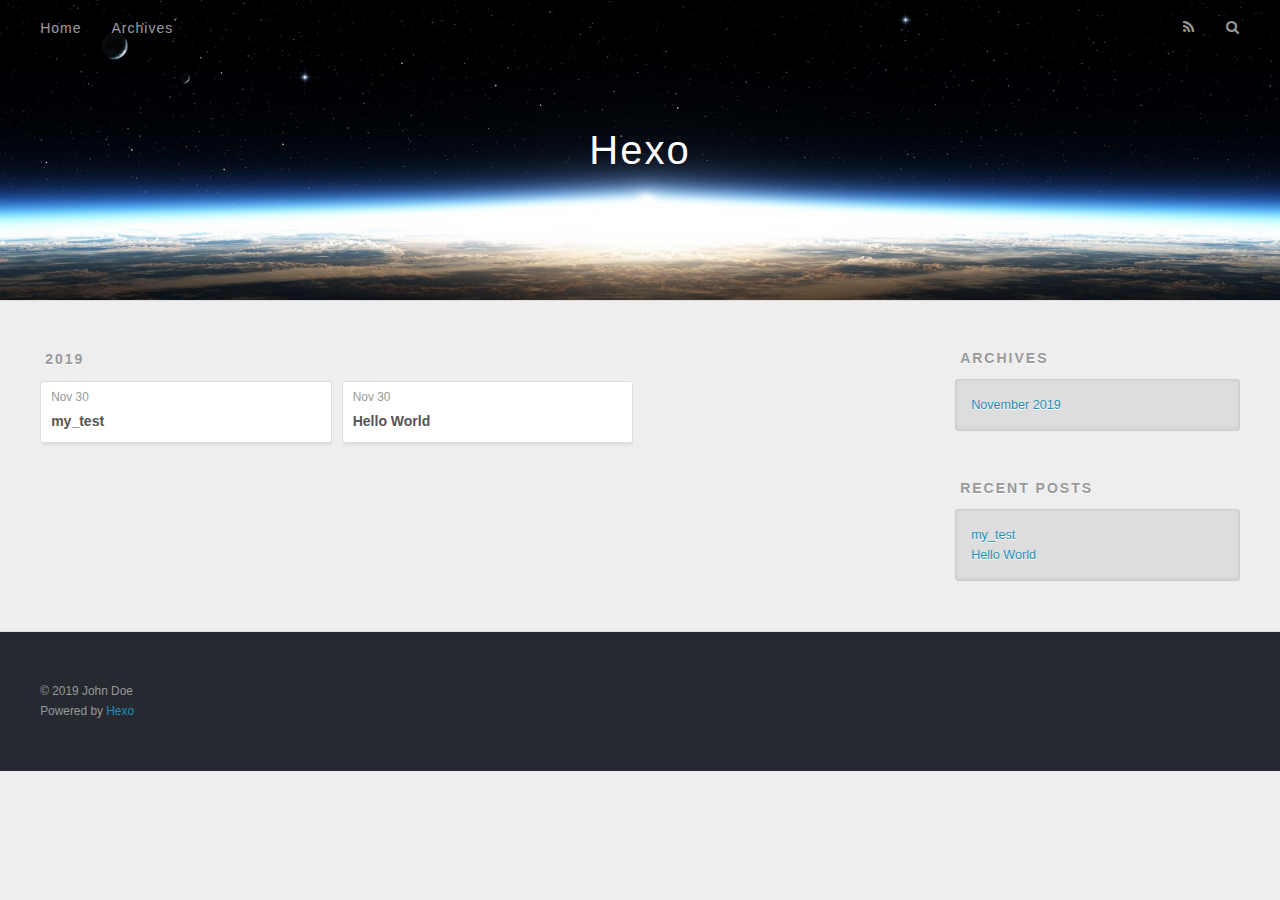
==== archives/index.html @ bbf3747b "Site updated: 2019-11-30 08:55:01" ====
<!DOCTYPE html>
<html>
<head>
  <meta charset="utf-8">
  

  
  <title>Archives | Hexo</title>
  <meta name="viewport" content="width=device-width, initial-scale=1, maximum-scale=1">
  <meta property="og:type" content="website">
<meta property="og:title" content="Hexo">
<meta property="og:url" content="http:&#x2F;&#x2F;yoursite.com&#x2F;archives&#x2F;index.html">
<meta property="og:site_name" content="Hexo">
<meta property="og:locale" content="en">
<meta name="twitter:card" content="summary">
  
    <link rel="alternate" href="/atom.xml" title="Hexo" type="application/atom+xml">
  
  
    <link rel="icon" href="/favicon.png">
  
  
    <link href="//fonts.googleapis.com/css?family=Source+Code+Pro" rel="stylesheet" type="text/css">
  
  <link rel="stylesheet" href="/css/style.css">
</head>

<body>
  <div id="container">
    <div id="wrap">
      <header id="header">
  <div id="banner"></div>
  <div id="header-outer" class="outer">
    <div id="header-title" class="inner">
      <h1 id="logo-wrap">
        <a href="/" id="logo">Hexo</a>
      </h1>
      
    </div>
    <div id="header-inner" class="inner">
      <nav id="main-nav">
        <a id="main-nav-toggle" class="nav-icon"></a>
        
          <a class="main-nav-link" href="/">Home</a>
        
          <a class="main-nav-link" href="/archives">Archives</a>
        
      </nav>
      <nav id="sub-nav">
        
          <a id="nav-rss-link" class="nav-icon" href="/atom.xml" title="RSS Feed"></a>
        
        <a id="nav-search-btn" class="nav-icon" title="Search"></a>
      </nav>
      <div id="search-form-wrap">
        <form action="//google.com/search" method="get" accept-charset="UTF-8" class="search-form"><input type="search" name="q" class="search-form-input" placeholder="Search"><button type="submit" class="search-form-submit">&#xF002;</button><input type="hidden" name="sitesearch" value="http://yoursite.com"></form>
      </div>
    </div>
  </div>
</header>
      <div class="outer">
        <section id="main">
  
  
    
    
      
      
      <section class="archives-wrap">
        <div class="archive-year-wrap">
          <a href="/archives/2019" class="archive-year">2019</a>
        </div>
        <div class="archives">
    
    <article class="archive-article archive-type-post">
  <div class="archive-article-inner">
    <header class="archive-article-header">
      <a href="/2019/11/30/my-test/" class="archive-article-date">
  <time datetime="2019-11-30T00:51:24.000Z" itemprop="datePublished">Nov 30</time>
</a>
      
  
    <h1 itemprop="name">
      <a class="archive-article-title" href="/2019/11/30/my-test/">my_test</a>
    </h1>
  

    </header>
  </div>
</article>
  
    
    
    <article class="archive-article archive-type-post">
  <div class="archive-article-inner">
    <header class="archive-article-header">
      <a href="/2019/11/30/hello-world/" class="archive-article-date">
  <time datetime="2019-11-30T00:49:20.431Z" itemprop="datePublished">Nov 30</time>
</a>
      
  
    <h1 itemprop="name">
      <a class="archive-article-title" href="/2019/11/30/hello-world/">Hello World</a>
    </h1>
  

    </header>
  </div>
</article>
  
  
    </div></section>
  


</section>
        
          <aside id="sidebar">
  
    

  
    

  
    
  
    
  <div class="widget-wrap">
    <h3 class="widget-title">Archives</h3>
    <div class="widget">
      <ul class="archive-list"><li class="archive-list-item"><a class="archive-list-link" href="/archives/2019/11/">November 2019</a></li></ul>
    </div>
  </div>


  
    
  <div class="widget-wrap">
    <h3 class="widget-title">Recent Posts</h3>
    <div class="widget">
      <ul>
        
          <li>
            <a href="/2019/11/30/my-test/">my_test</a>
          </li>
        
          <li>
            <a href="/2019/11/30/hello-world/">Hello World</a>
          </li>
        
      </ul>
    </div>
  </div>

  
</aside>
        
      </div>
      <footer id="footer">
  
  <div class="outer">
    <div id="footer-info" class="inner">
      &copy; 2019 John Doe<br>
      Powered by <a href="http://hexo.io/" target="_blank">Hexo</a>
    </div>
  </div>
</footer>
    </div>
    <nav id="mobile-nav">
  
    <a href="/" class="mobile-nav-link">Home</a>
  
    <a href="/archives" class="mobile-nav-link">Archives</a>
  
</nav>
    

<script src="//ajax.googleapis.com/ajax/libs/jquery/2.0.3/jquery.min.js"></script>


  <link rel="stylesheet" href="/fancybox/jquery.fancybox.css">
  <script src="/fancybox/jquery.fancybox.pack.js"></script>


<script src="/js/script.js"></script>



  </div>
</body>
</html>
---- css/style.css ----
body {
  width: 100%;
}
body:before,
body:after {
  content: "";
  display: table;
}
body:after {
  clear: both;
}
html,
body,
div,
span,
applet,
object,
iframe,
h1,
h2,
h3,
h4,
h5,
h6,
p,
blockquote,
pre,
a,
abbr,
acronym,
address,
big,
cite,
code,
del,
dfn,
em,
img,
ins,
kbd,
q,
s,
samp,
small,
strike,
strong,
sub,
sup,
tt,
var,
dl,
dt,
dd,
ol,
ul,
li,
fieldset,
form,
label,
legend,
table,
caption,
tbody,
tfoot,
thead,
tr,
th,
td {
  margin: 0;
  padding: 0;
  border: 0;
  outline: 0;
  font-weight: inherit;
  font-style: inherit;
  font-family: inherit;
  font-size: 100%;
  vertical-align: baseline;
}
body {
  line-height: 1;
  color: #000;
  background: #fff;
}
ol,
ul {
  list-style: none;
}
table {
  border-collapse: separate;
  border-spacing: 0;
  vertical-align: middle;
}
caption,
th,
td {
  text-align: left;
  font-weight: normal;
  vertical-align: middle;
}
a img {
  border: none;
}
input,
button {
  margin: 0;
  padding: 0;
}
input::-moz-focus-inner,
button::-moz-focus-inner {
  border: 0;
  padding: 0;
}
@font-face {
  font-family: FontAwesome;
  font-style: normal;
  font-weight: normal;
  src: url("fonts/fontawesome-webfont.eot?v=#4.0.3");
  src: url("fonts/fontawesome-webfont.eot?#iefix&v=#4.0.3") format("embedded-opentype"), url("fonts/fontawesome-webfont.woff?v=#4.0.3") format("woff"), url("fonts/fontawesome-webfont.ttf?v=#4.0.3") format("truetype"), url("fonts/fontawesome-webfont.svg#fontawesomeregular?v=#4.0.3") format("svg");
}
html,
body,
#container {
  height: 100%;
}
body {
  background: #eee;
  font: 14px -apple-system, BlinkMacSystemFont, "Segoe UI", "Roboto", "Oxygen", "Ubuntu", "Cantarell", "Fira Sans", "Droid Sans", "Helvetica Neue", sans-serif;
  -webkit-text-size-adjust: 100%;
}
.outer {
  max-width: 1220px;
  margin: 0 auto;
  padding: 0 20px;
}
.outer:before,
.outer:after {
  content: "";
  display: table;
}
.outer:after {
  clear: both;
}
.inner {
  display: inline;
  float: left;
  width: 98.33333333333333%;
  margin: 0 0.833333333333333%;
}
.left,
.alignleft {
  float: left;
}
.right,
.alignright {
  float: right;
}
.clear {
  clear: both;
}
#container {
  position: relative;
}
.mobile-nav-on {
  overflow: hidden;
}
#wrap {
  height: 100%;
  width: 100%;
  position: absolute;
  top: 0;
  left: 0;
  -webkit-transition: 0.2s ease-out;
  -moz-transition: 0.2s ease-out;
  -ms-transition: 0.2s ease-out;
  transition: 0.2s ease-out;
  z-index: 1;
  background: #eee;
}
.mobile-nav-on #wrap {
  left: 280px;
}
@media screen and (min-width: 768px) {
  #main {
    display: inline;
    float: left;
    width: 73.33333333333333%;
    margin: 0 0.833333333333333%;
  }
}
.article-date,
.article-category-link,
.archive-year,
.widget-title {
  text-decoration: none;
  text-transform: uppercase;
  letter-spacing: 2px;
  color: #999;
  margin-bottom: 1em;
  margin-left: 5px;
  line-height: 1em;
  text-shadow: 0 1px #fff;
  font-weight: bold;
}
.article-inner,
.archive-article-inner {
  background: #fff;
  -webkit-box-shadow: 1px 2px 3px #ddd;
  box-shadow: 1px 2px 3px #ddd;
  border: 1px solid #ddd;
  border-radius: 3px;
}
.article-entry h1,
.widget h1 {
  font-size: 2em;
}
.article-entry h2,
.widget h2 {
  font-size: 1.5em;
}
.article-entry h3,
.widget h3 {
  font-size: 1.3em;
}
.article-entry h4,
.widget h4 {
  font-size: 1.2em;
}
.article-entry h5,
.widget h5 {
  font-size: 1em;
}
.article-entry h6,
.widget h6 {
  font-size: 1em;
  color: #999;
}
.article-entry hr,
.widget hr {
  border: 1px dashed #ddd;
}
.article-entry strong,
.widget strong {
  font-weight: bold;
}
.article-entry em,
.widget em,
.article-entry cite,
.widget cite {
  font-style: italic;
}
.article-entry sup,
.widget sup,
.article-entry sub,
.widget sub {
  font-size: 0.75em;
  line-height: 0;
  position: relative;
  vertical-align: baseline;
}
.article-entry sup,
.widget sup {
  top: -0.5em;
}
.article-entry sub,
.widget sub {
  bottom: -0.2em;
}
.article-entry small,
.widget small {
  font-size: 0.85em;
}
.article-entry acronym,
.widget acronym,
.article-entry abbr,
.widget abbr {
  border-bottom: 1px dotted;
}
.article-entry ul,
.widget ul,
.article-entry ol,
.widget ol,
.article-entry dl,
.widget dl {
  margin: 0 20px;
  line-height: 1.6em;
}
.article-entry ul ul,
.widget ul ul,
.article-entry ol ul,
.widget ol ul,
.article-entry ul ol,
.widget ul ol,
.article-entry ol ol,
.widget ol ol {
  margin-top: 0;
  margin-bottom: 0;
}
.article-entry ul,
.widget ul {
  list-style: disc;
}
.article-entry ol,
.widget ol {
  list-style: decimal;
}
.article-entry dt,
.widget dt {
  font-weight: bold;
}
#header {
  height: 300px;
  position: relative;
  border-bottom: 1px solid #ddd;
}
#header:before,
#header:after {
  content: "";
  position: absolute;
  left: 0;
  right: 0;
  height: 40px;
}
#header:before {
  top: 0;
  background: -webkit-linear-gradient(rgba(0,0,0,0.2), transparent);
  background: -moz-linear-gradient(rgba(0,0,0,0.2), transparent);
  background: -ms-linear-gradient(rgba(0,0,0,0.2), transparent);
  background: linear-gradient(rgba(0,0,0,0.2), transparent);
}
#header:after {
  bottom: 0;
  background: -webkit-linear-gradient(transparent, rgba(0,0,0,0.2));
  background: -moz-linear-gradient(transparent, rgba(0,0,0,0.2));
  background: -ms-linear-gradient(transparent, rgba(0,0,0,0.2));
  background: linear-gradient(transparent, rgba(0,0,0,0.2));
}
#header-outer {
  height: 100%;
  position: relative;
}
#header-inner {
  position: relative;
  overflow: hidden;
}
#banner {
  position: absolute;
  top: 0;
  left: 0;
  width: 100%;
  height: 100%;
  background: url("images/banner.jpg") center #000;
  -webkit-background-size: cover;
  -moz-background-size: cover;
  background-size: cover;
  z-index: -1;
}
#header-title {
  text-align: center;
  height: 40px;
  position: absolute;
  top: 50%;
  left: 0;
  margin-top: -20px;
}
#logo,
#subtitle {
  text-decoration: none;
  color: #fff;
  font-weight: 300;
  text-shadow: 0 1px 4px rgba(0,0,0,0.3);
}
#logo {
  font-size: 40px;
  line-height: 40px;
  letter-spacing: 2px;
}
#subtitle {
  font-size: 16px;
  line-height: 16px;
  letter-spacing: 1px;
}
#subtitle-wrap {
  margin-top: 16px;
}
#main-nav {
  float: left;
  margin-left: -15px;
}
.nav-icon,
.main-nav-link {
  float: left;
  color: #fff;
  opacity: 0.6;
  text-decoration: none;
  text-shadow: 0 1px rgba(0,0,0,0.2);
  -webkit-transition: opacity 0.2s;
  -moz-transition: opacity 0.2s;
  -ms-transition: opacity 0.2s;
  transition: opacity 0.2s;
  display: block;
  padding: 20px 15px;
}
.nav-icon:hover,
.main-nav-link:hover {
  opacity: 1;
}
.nav-icon {
  font-family: FontAwesome;
  text-align: center;
  font-size: 14px;
  width: 14px;
  height: 14px;
  padding: 20px 15px;
  position: relative;
  cursor: pointer;
}
.main-nav-link {
  font-weight: 300;
  letter-spacing: 1px;
}
@media screen and (max-width: 479px) {
  .main-nav-link {
    display: none;
  }
}
#main-nav-toggle {
  display: none;
}
#main-nav-toggle:before {
  content: "\f0c9";
}
@media screen and (max-width: 479px) {
  #main-nav-toggle {
    display: block;
  }
}
#sub-nav {
  float: right;
  margin-right: -15px;
}
#nav-rss-link:before {
  content: "\f09e";
}
#nav-search-btn:before {
  content: "\f002";
}
#search-form-wrap {
  position: absolute;
  top: 15px;
  width: 150px;
  height: 30px;
  right: -150px;
  opacity: 0;
  -webkit-transition: 0.2s ease-out;
  -moz-transition: 0.2s ease-out;
  -ms-transition: 0.2s ease-out;
  transition: 0.2s ease-out;
}
#search-form-wrap.on {
  opacity: 1;
  right: 0;
}
@media screen and (max-width: 479px) {
  #search-form-wrap {
    width: 100%;
    right: -100%;
  }
}
.search-form {
  position: absolute;
  top: 0;
  left: 0;
  right: 0;
  background: #fff;
  padding: 5px 15px;
  border-radius: 15px;
  -webkit-box-shadow: 0 0 10px rgba(0,0,0,0.3);
  box-shadow: 0 0 10px rgba(0,0,0,0.3);
}
.search-form-input {
  border: none;
  background: none;
  color: #555;
  width: 100%;
  font: 13px -apple-system, BlinkMacSystemFont, "Segoe UI", "Roboto", "Oxygen", "Ubuntu", "Cantarell", "Fira Sans", "Droid Sans", "Helvetica Neue", sans-serif;
  outline: none;
}
.search-form-input::-webkit-search-results-decoration,
.search-form-input::-webkit-search-cancel-button {
  -webkit-appearance: none;
}
.search-form-submit {
  position: absolute;
  top: 50%;
  right: 10px;
  margin-top: -7px;
  font: 13px FontAwesome;
  border: none;
  background: none;
  color: #bbb;
  cursor: pointer;
}
.search-form-submit:hover,
.search-form-submit:focus {
  color: #777;
}
.article {
  margin: 50px 0;
}
.article-inner {
  overflow: hidden;
}
.article-meta:before,
.article-meta:after {
  content: "";
  display: table;
}
.article-meta:after {
  clear: both;
}
.article-date {
  float: left;
}
.article-category {
  float: left;
  line-height: 1em;
  color: #ccc;
  text-shadow: 0 1px #fff;
  margin-left: 8px;
}
.article-category:before {
  content: "\2022";
}
.article-category-link {
  margin: 0 12px 1em;
}
.article-header {
  padding: 20px 20px 0;
}
.article-title {
  text-decoration: none;
  font-size: 2em;
  font-weight: bold;
  color: #555;
  line-height: 1.1em;
  -webkit-transition: color 0.2s;
  -moz-transition: color 0.2s;
  -ms-transition: color 0.2s;
  transition: color 0.2s;
}
a.article-title:hover {
  color: #258fb8;
}
.article-entry {
  color: #555;
  padding: 0 20px;
}
.article-entry:before,
.article-entry:after {
  content: "";
  display: table;
}
.article-entry:after {
  clear: both;
}
.article-entry p,
.article-entry table {
  line-height: 1.6em;
  margin: 1.6em 0;
}
.article-entry h1,
.article-entry h2,
.article-entry h3,
.article-entry h4,
.article-entry h5,
.article-entry h6 {
  font-weight: bold;
}
.article-entry h1,
.article-entry h2,
.article-entry h3,
.article-entry h4,
.article-entry h5,
.article-entry h6 {
  line-height: 1.1em;
  margin: 1.1em 0;
}
.article-entry a {
  color: #258fb8;
  text-decoration: none;
}
.article-entry a:hover {
  text-decoration: underline;
}
.article-entry ul,
.article-entry ol,
.article-entry dl {
  margin-top: 1.6em;
  margin-bottom: 1.6em;
}
.article-entry img,
.article-entry video {
  max-width: 100%;
  height: auto;
  display: block;
  margin: auto;
}
.article-entry iframe {
  border: none;
}
.article-entry table {
  width: 100%;
  border-collapse: collapse;
  border-spacing: 0;
}
.article-entry th {
  font-weight: bold;
  border-bottom: 3px solid #ddd;
  padding-bottom: 0.5em;
}
.article-entry td {
  border-bottom: 1px solid #ddd;
  padding: 10px 0;
}
.article-entry blockquote {
  font-family: Georgia, "Times New Roman", serif;
  font-size: 1.4em;
  margin: 1.6em 20px;
  text-align: center;
}
.article-entry blockquote footer {
  font-size: 14px;
  margin: 1.6em 0;
  font-family: -apple-system, BlinkMacSystemFont, "Segoe UI", "Roboto", "Oxygen", "Ubuntu", "Cantarell", "Fira Sans", "Droid Sans", "Helvetica Neue", sans-serif;
}
.article-entry blockquote footer cite:before {
  content: "—";
  padding: 0 0.5em;
}
.article-entry .pullquote {
  text-align: left;
  width: 45%;
  margin: 0;
}
.article-entry .pullquote.left {
  margin-left: 0.5em;
  margin-right: 1em;
}
.article-entry .pullquote.right {
  margin-right: 0.5em;
  margin-left: 1em;
}
.article-entry .caption {
  color: #999;
  display: block;
  font-size: 0.9em;
  margin-top: 0.5em;
  position: relative;
  text-align: center;
}
.article-entry .video-container {
  position: relative;
  padding-top: 56.25%;
  height: 0;
  overflow: hidden;
}
.article-entry .video-container iframe,
.article-entry .video-container object,
.article-entry .video-container embed {
  position: absolute;
  top: 0;
  left: 0;
  width: 100%;
  height: 100%;
  margin-top: 0;
}
.article-more-link a {
  display: inline-block;
  line-height: 1em;
  padding: 6px 15px;
  border-radius: 15px;
  background: #eee;
  color: #999;
  text-shadow: 0 1px #fff;
  text-decoration: none;
}
.article-more-link a:hover {
  background: #258fb8;
  color: #fff;
  text-decoration: none;
  text-shadow: 0 1px #1e7293;
}
.article-footer {
  font-size: 0.85em;
  line-height: 1.6em;
  border-top: 1px solid #ddd;
  padding-top: 1.6em;
  margin: 0 20px 20px;
}
.article-footer:before,
.article-footer:after {
  content: "";
  display: table;
}
.article-footer:after {
  clear: both;
}
.article-footer a {
  color: #999;
  text-decoration: none;
}
.article-footer a:hover {
  color: #555;
}
.article-tag-list-item {
  float: left;
  margin-right: 10px;
}
.article-tag-list-link:before {
  content: "#";
}
.article-comment-link {
  float: right;
}
.article-comment-link:before {
  content: "\f075";
  font-family: FontAwesome;
  padding-right: 8px;
}
.article-share-link {
  cursor: pointer;
  float: right;
  margin-left: 20px;
}
.article-share-link:before {
  content: "\f064";
  font-family: FontAwesome;
  padding-right: 6px;
}
#article-nav {
  position: relative;
}
#article-nav:before,
#article-nav:after {
  content: "";
  display: table;
}
#article-nav:after {
  clear: both;
}
@media screen and (min-width: 768px) {
  #article-nav {
    margin: 50px 0;
  }
  #article-nav:before {
    width: 8px;
    height: 8px;
    position: absolute;
    top: 50%;
    left: 50%;
    margin-top: -4px;
    margin-left: -4px;
    content: "";
    border-radius: 50%;
    background: #ddd;
    -webkit-box-shadow: 0 1px 2px #fff;
    box-shadow: 0 1px 2px #fff;
  }
}
.article-nav-link-wrap {
  text-decoration: none;
  text-shadow: 0 1px #fff;
  color: #999;
  -webkit-box-sizing: border-box;
  -moz-box-sizing: border-box;
  box-sizing: border-box;
  margin-top: 50px;
  text-align: center;
  display: block;
}
.article-nav-link-wrap:hover {
  color: #555;
}
@media screen and (min-width: 768px) {
  .article-nav-link-wrap {
    width: 50%;
    margin-top: 0;
  }
}
@media screen and (min-width: 768px) {
  #article-nav-newer {
    float: left;
    text-align: right;
    padding-right: 20px;
  }
}
@media screen and (min-width: 768px) {
  #article-nav-older {
    float: right;
    text-align: left;
    padding-left: 20px;
  }
}
.article-nav-caption {
  text-transform: uppercase;
  letter-spacing: 2px;
  color: #ddd;
  line-height: 1em;
  font-weight: bold;
}
#article-nav-newer .article-nav-caption {
  margin-right: -2px;
}
.article-nav-title {
  font-size: 0.85em;
  line-height: 1.6em;
  margin-top: 0.5em;
}
.article-share-box {
  position: absolute;
  display: none;
  background: #fff;
  -webkit-box-shadow: 1px 2px 10px rgba(0,0,0,0.2);
  box-shadow: 1px 2px 10px rgba(0,0,0,0.2);
  border-radius: 3px;
  margin-left: -145px;
  overflow: hidden;
  z-index: 1;
}
.article-share-box.on {
  display: block;
}
.article-share-input {
  width: 100%;
  background: none;
  -webkit-box-sizing: border-box;
  -moz-box-sizing: border-box;
  box-sizing: border-box;
  font: 14px -apple-system, BlinkMacSystemFont, "Segoe UI", "Roboto", "Oxygen", "Ubuntu", "Cantarell", "Fira Sans", "Droid Sans", "Helvetica Neue", sans-serif;
  padding: 0 15px;
  color: #555;
  outline: none;
  border: 1px solid #ddd;
  border-radius: 3px 3px 0 0;
  height: 36px;
  line-height: 36px;
}
.article-share-links {
  background: #eee;
}
.article-share-links:before,
.article-share-links:after {
  content: "";
  display: table;
}
.article-share-links:after {
  clear: both;
}
.article-share-twitter,
.article-share-facebook,
.article-share-pinterest,
.article-share-google {
  width: 50px;
  height: 36px;
  display: block;
  float: left;
  position: relative;
  color: #999;
  text-shadow: 0 1px #fff;
}
.article-share-twitter:before,
.article-share-facebook:before,
.article-share-pinterest:before,
.article-share-google:before {
  font-size: 20px;
  font-family: FontAwesome;
  width: 20px;
  height: 20px;
  position: absolute;
  top: 50%;
  left: 50%;
  margin-top: -10px;
  margin-left: -10px;
  text-align: center;
}
.article-share-twitter:hover,
.article-share-facebook:hover,
.article-share-pinterest:hover,
.article-share-google:hover {
  color: #fff;
}
.article-share-twitter:before {
  content: "\f099";
}
.article-share-twitter:hover {
  background: #00aced;
  text-shadow: 0 1px #008abe;
}
.article-share-facebook:before {
  content: "\f09a";
}
.article-share-facebook:hover {
  background: #3b5998;
  text-shadow: 0 1px #2f477a;
}
.article-share-pinterest:before {
  content: "\f0d2";
}
.article-share-pinterest:hover {
  background: #cb2027;
  text-shadow: 0 1px #a21a1f;
}
.article-share-google:before {
  content: "\f0d5";
}
.article-share-google:hover {
  background: #dd4b39;
  text-shadow: 0 1px #be3221;
}
.article-gallery {
  background: #000;
  position: relative;
}
.article-gallery-photos {
  position: relative;
  overflow: hidden;
}
.article-gallery-img {
  display: none;
  max-width: 100%;
}
.article-gallery-img:first-child {
  display: block;
}
.article-gallery-img.loaded {
  position: absolute;
  display: block;
}
.article-gallery-img img {
  display: block;
  max-width: 100%;
  margin: 0 auto;
}
#comments {
  background: #fff;
  -webkit-box-shadow: 1px 2px 3px #ddd;
  box-shadow: 1px 2px 3px #ddd;
  padding: 20px;
  border: 1px solid #ddd;
  border-radius: 3px;
  margin: 50px 0;
}
#comments a {
  color: #258fb8;
}
.archives-wrap {
  margin: 50px 0;
}
.archives:before,
.archives:after {
  content: "";
  display: table;
}
.archives:after {
  clear: both;
}
.archive-year-wrap {
  margin-bottom: 1em;
}
.archives {
  -webkit-column-gap: 10px;
  -moz-column-gap: 10px;
  column-gap: 10px;
}
@media screen and (min-width: 480px) and (max-width: 767px) {
  .archives {
    -webkit-column-count: 2;
    -moz-column-count: 2;
    column-count: 2;
  }
}
@media screen and (min-width: 768px) {
  .archives {
    -webkit-column-count: 3;
    -moz-column-count: 3;
    column-count: 3;
  }
}
.archive-article {
  -webkit-column-break-inside: avoid;
  page-break-inside: avoid;
  overflow: hidden;
  break-inside: avoid-column;
}
.archive-article-inner {
  padding: 10px;
  margin-bottom: 15px;
}
.archive-article-title {
  text-decoration: none;
  font-weight: bold;
  color: #555;
  -webkit-transition: color 0.2s;
  -moz-transition: color 0.2s;
  -ms-transition: color 0.2s;
  transition: color 0.2s;
  line-height: 1.6em;
}
.archive-article-title:hover {
  color: #258fb8;
}
.archive-article-footer {
  margin-top: 1em;
}
.archive-article-date {
  color: #999;
  text-decoration: none;
  font-size: 0.85em;
  line-height: 1em;
  margin-bottom: 0.5em;
  display: block;
}
#page-nav {
  margin: 50px auto;
  background: #fff;
  -webkit-box-shadow: 1px 2px 3px #ddd;
  box-shadow: 1px 2px 3px #ddd;
  border: 1px solid #ddd;
  border-radius: 3px;
  text-align: center;
  color: #999;
  overflow: hidden;
}
#page-nav:before,
#page-nav:after {
  content: "";
  display: table;
}
#page-nav:after {
  clear: both;
}
#page-nav a,
#page-nav span {
  padding: 10px 20px;
  line-height: 1;
  height: 2ex;
}
#page-nav a {
  color: #999;
  text-decoration: none;
}
#page-nav a:hover {
  background: #999;
  color: #fff;
}
#page-nav .prev {
  float: left;
}
#page-nav .next {
  float: right;
}
#page-nav .page-number {
  display: inline-block;
}
@media screen and (max-width: 479px) {
  #page-nav .page-number {
    display: none;
  }
}
#page-nav .current {
  color: #555;
  font-weight: bold;
}
#page-nav .space {
  color: #ddd;
}
#footer {
  background: #262a30;
  padding: 50px 0;
  border-top: 1px solid #ddd;
  color: #999;
}
#footer a {
  color: #258fb8;
  text-decoration: none;
}
#footer a:hover {
  text-decoration: underline;
}
#footer-info {
  line-height: 1.6em;
  font-size: 0.85em;
}
.article-entry pre,
.article-entry .highlight {
  background: #2d2d2d;
  margin: 0 -20px;
  padding: 15px 20px;
  border-style: solid;
  border-color: #ddd;
  border-width: 1px 0;
  overflow: auto;
  color: #ccc;
  line-height: 22.400000000000002px;
}
.article-entry .highlight .gutter pre,
.article-entry .gist .gist-file .gist-data .line-numbers {
  color: #666;
  font-size: 0.85em;
}
.article-entry pre,
.article-entry code {
  font-family: "Source Code Pro", Consolas, Monaco, Menlo, Consolas, monospace;
}
.article-entry code {
  background: #eee;
  text-shadow: 0 1px #fff;
  padding: 0 0.3em;
}
.article-entry pre code {
  background: none;
  text-shadow: none;
  padding: 0;
}
.article-entry .highlight pre {
  border: none;
  margin: 0;
  padding: 0;
}
.article-entry .highlight table {
  margin: 0;
  width: auto;
}
.article-entry .highlight td {
  border: none;
  padding: 0;
}
.article-entry .highlight figcaption {
  font-size: 0.85em;
  color: #999;
  line-height: 1em;
  margin-bottom: 1em;
}
.article-entry .highlight figcaption:before,
.article-entry .highlight figcaption:after {
  content: "";
  display: table;
}
.article-entry .highlight figcaption:after {
  clear: both;
}
.article-entry .highlight figcaption a {
  float: right;
}
.article-entry .highlight .gutter pre {
  text-align: right;
  padding-right: 20px;
}
.article-entry .highlight .line {
  height: 22.400000000000002px;
}
.article-entry .highlight .line.marked {
  background: #515151;
}
.article-entry .gist {
  margin: 0 -20px;
  border-style: solid;
  border-color: #ddd;
  border-width: 1px 0;
  background: #2d2d2d;
  padding: 15px 20px 15px 0;
}
.article-entry .gist .gist-file {
  border: none;
  font-family: "Source Code Pro", Consolas, Monaco, Menlo, Consolas, monospace;
  margin: 0;
}
.article-entry .gist .gist-file .gist-data {
  background: none;
  border: none;
}
.article-entry .gist .gist-file .gist-data .line-numbers {
  background: none;
  border: none;
  padding: 0 20px 0 0;
}
.article-entry .gist .gist-file .gist-data .line-data {
  padding: 0 !important;
}
.article-entry .gist .gist-file .highlight {
  margin: 0;
  padding: 0;
  border: none;
}
.article-entry .gist .gist-file .gist-meta {
  background: #2d2d2d;
  color: #999;
  font: 0.85em -apple-system, BlinkMacSystemFont, "Segoe UI", "Roboto", "Oxygen", "Ubuntu", "Cantarell", "Fira Sans", "Droid Sans", "Helvetica Neue", sans-serif;
  text-shadow: 0 0;
  padding: 0;
  margin-top: 1em;
  margin-left: 20px;
}
.article-entry .gist .gist-file .gist-meta a {
  color: #258fb8;
  font-weight: normal;
}
.article-entry .gist .gist-file .gist-meta a:hover {
  text-decoration: underline;
}
pre .comment,
pre .title {
  color: #999;
}
pre .variable,
pre .attribute,
pre .tag,
pre .regexp,
pre .ruby .constant,
pre .xml .tag .title,
pre .xml .pi,
pre .xml .doctype,
pre .html .doctype,
pre .css .id,
pre .css .class,
pre .css .pseudo {
  color: #f2777a;
}
pre .number,
pre .preprocessor,
pre .built_in,
pre .literal,
pre .params,
pre .constant {
  color: #f99157;
}
pre .class,
pre .ruby .class .title,
pre .css .rules .attribute {
  color: #9c9;
}
pre .string,
pre .value,
pre .inheritance,
pre .header,
pre .ruby .symbol,
pre .xml .cdata {
  color: #9c9;
}
pre .css .hexcolor {
  color: #6cc;
}
pre .function,
pre .python .decorator,
pre .python .title,
pre .ruby .function .title,
pre .ruby .title .keyword,
pre .perl .sub,
pre .javascript .title,
pre .coffeescript .title {
  color: #69c;
}
pre .keyword,
pre .javascript .function {
  color: #c9c;
}
@media screen and (max-width: 479px) {
  #mobile-nav {
    position: absolute;
    top: 0;
    left: 0;
    width: 280px;
    height: 100%;
    background: #191919;
    border-right: 1px solid #fff;
  }
}
@media screen and (max-width: 479px) {
  .mobile-nav-link {
    display: block;
    color: #999;
    text-decoration: none;
    padding: 15px 20px;
    font-weight: bold;
  }
  .mobile-nav-link:hover {
    color: #fff;
  }
}
@media screen and (min-width: 768px) {
  #sidebar {
    display: inline;
    float: left;
    width: 23.333333333333332%;
    margin: 0 0.833333333333333%;
  }
}
.widget-wrap {
  margin: 50px 0;
}
.widget {
  color: #777;
  text-shadow: 0 1px #fff;
  background: #ddd;
  -webkit-box-shadow: 0 -1px 4px #ccc inset;
  box-shadow: 0 -1px 4px #ccc inset;
  border: 1px solid #ccc;
  padding: 15px;
  border-radius: 3px;
}
.widget a {
  color: #258fb8;
  text-decoration: none;
}
.widget a:hover {
  text-decoration: underline;
}
.widget ul ul,
.widget ol ul,
.widget dl ul,
.widget ul ol,
.widget ol ol,
.widget dl ol,
.widget ul dl,
.widget ol dl,
.widget dl dl {
  margin-left: 15px;
  list-style: disc;
}
.widget {
  line-height: 1.6em;
  word-wrap: break-word;
  font-size: 0.9em;
}
.widget ul,
.widget ol {
  list-style: none;
  margin: 0;
}
.widget ul ul,
.widget ol ul,
.widget ul ol,
.widget ol ol {
  margin: 0 20px;
}
.widget ul ul,
.widget ol ul {
  list-style: disc;
}
.widget ul ol,
.widget ol ol {
  list-style: decimal;
}
.category-list-count,
.tag-list-count,
.archive-list-count {
  padding-left: 5px;
  color: #999;
  font-size: 0.85em;
}
.category-list-count:before,
.tag-list-count:before,
.archive-list-count:before {
  content: "(";
}
.category-list-count:after,
.tag-list-count:after,
.archive-list-count:after {
  content: ")";
}
.tagcloud a {
  margin-right: 5px;
  display: inline-block;
}
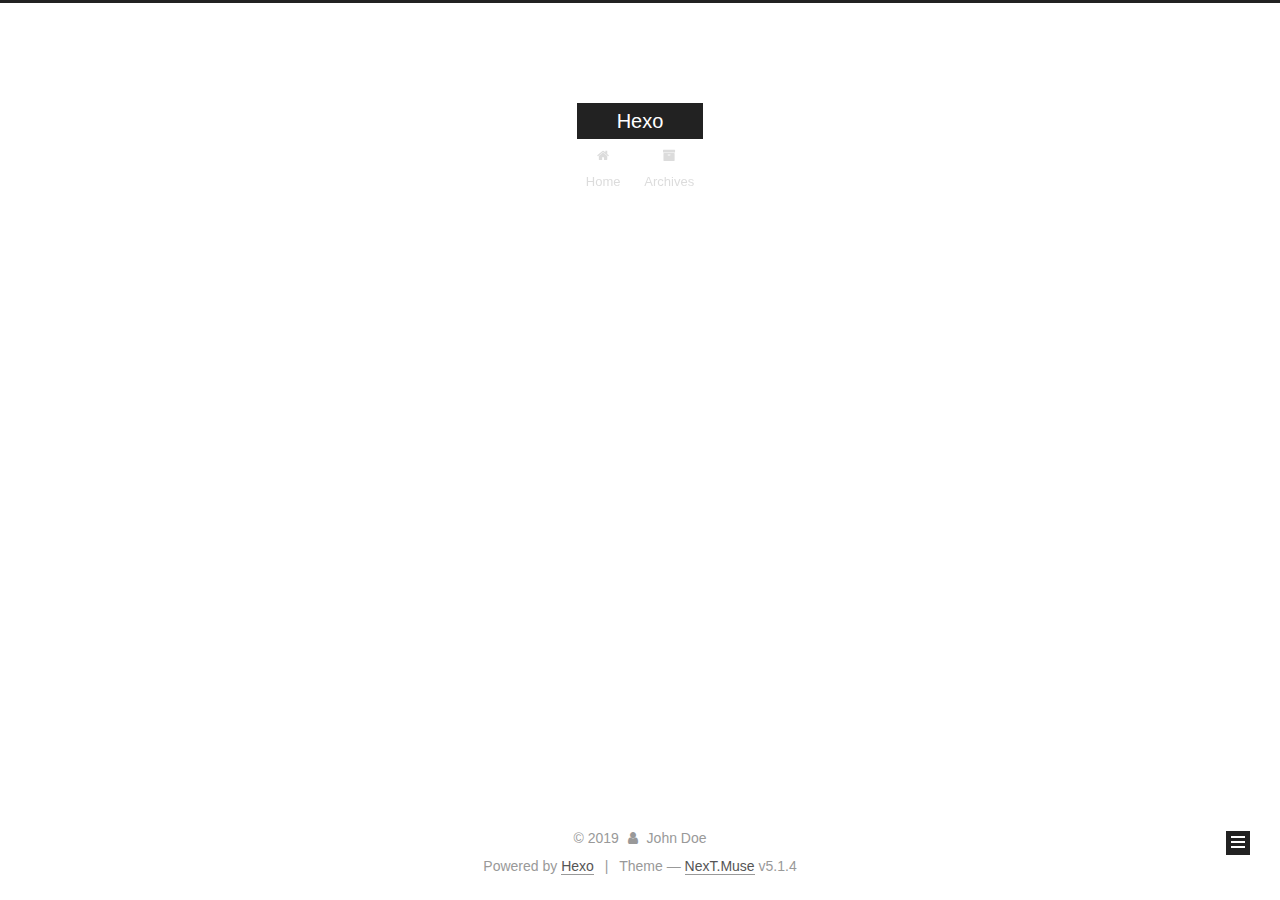
==== commit 2d236019: "Site updated: 2019-11-30 10:08:59" ====
--- a/archives/index.html
+++ b/archives/index.html
@@ -1,192 +1,587 @@
 <!DOCTYPE html>
-<html>
+
+
+
+  
+
+
+<html class="theme-next muse use-motion" lang="en">
 <head>
-  <meta charset="utf-8">
-  
-
-  
-  <title>Archives | Hexo</title>
-  <meta name="viewport" content="width=device-width, initial-scale=1, maximum-scale=1">
-  <meta property="og:type" content="website">
+  <meta charset="UTF-8"/>
+<meta http-equiv="X-UA-Compatible" content="IE=edge" />
+<meta name="viewport" content="width=device-width, initial-scale=1, maximum-scale=1"/>
+<meta name="theme-color" content="#222">
+
+
+
+
+
+
+
+
+
+<meta http-equiv="Cache-Control" content="no-transform" />
+<meta http-equiv="Cache-Control" content="no-siteapp" />
+
+
+
+
+
+
+
+
+
+
+
+
+
+
+
+
+  
+  
+  <link href="/lib/fancybox/source/jquery.fancybox.css?v=2.1.5" rel="stylesheet" type="text/css" />
+
+
+
+
+
+
+
+<link href="/lib/font-awesome/css/font-awesome.min.css?v=4.6.2" rel="stylesheet" type="text/css" />
+
+<link href="/css/main.css?v=5.1.4" rel="stylesheet" type="text/css" />
+
+
+  <link rel="apple-touch-icon" sizes="180x180" href="/images/apple-touch-icon-next.png?v=5.1.4">
+
+
+  <link rel="icon" type="image/png" sizes="32x32" href="/images/favicon-32x32-next.png?v=5.1.4">
+
+
+  <link rel="icon" type="image/png" sizes="16x16" href="/images/favicon-16x16-next.png?v=5.1.4">
+
+
+  <link rel="mask-icon" href="/images/logo.svg?v=5.1.4" color="#222">
+
+
+
+
+
+  <meta name="keywords" content="Hexo, NexT" />
+
+
+
+
+
+
+
+
+
+
+<meta property="og:type" content="website">
 <meta property="og:title" content="Hexo">
 <meta property="og:url" content="http:&#x2F;&#x2F;yoursite.com&#x2F;archives&#x2F;index.html">
 <meta property="og:site_name" content="Hexo">
 <meta property="og:locale" content="en">
 <meta name="twitter:card" content="summary">
-  
-    <link rel="alternate" href="/atom.xml" title="Hexo" type="application/atom+xml">
-  
-  
-    <link rel="icon" href="/favicon.png">
-  
-  
-    <link href="//fonts.googleapis.com/css?family=Source+Code+Pro" rel="stylesheet" type="text/css">
-  
-  <link rel="stylesheet" href="/css/style.css">
+
+
+
+<script type="text/javascript" id="hexo.configurations">
+  var NexT = window.NexT || {};
+  var CONFIG = {
+    root: '/',
+    scheme: 'Muse',
+    version: '5.1.4',
+    sidebar: {"position":"left","display":"post","offset":12,"b2t":false,"scrollpercent":false,"onmobile":false},
+    fancybox: true,
+    tabs: true,
+    motion: {"enable":true,"async":false,"transition":{"post_block":"fadeIn","post_header":"slideDownIn","post_body":"slideDownIn","coll_header":"slideLeftIn","sidebar":"slideUpIn"}},
+    duoshuo: {
+      userId: '0',
+      author: 'Author'
+    },
+    algolia: {
+      applicationID: '',
+      apiKey: '',
+      indexName: '',
+      hits: {"per_page":10},
+      labels: {"input_placeholder":"Search for Posts","hits_empty":"We didn't find any results for the search: ${query}","hits_stats":"${hits} results found in ${time} ms"}
+    }
+  };
+</script>
+
+
+
+  <link rel="canonical" href="http://yoursite.com/archives/"/>
+
+
+
+
+
+  <title>Archive | Hexo</title>
+  
+
+
+
+
+
+
+
+
 </head>
 
-<body>
-  <div id="container">
-    <div id="wrap">
-      <header id="header">
-  <div id="banner"></div>
-  <div id="header-outer" class="outer">
-    <div id="header-title" class="inner">
-      <h1 id="logo-wrap">
-        <a href="/" id="logo">Hexo</a>
-      </h1>
-      
+<body itemscope itemtype="http://schema.org/WebPage" lang="en">
+
+  
+  
+    
+  
+
+  <div class="container sidebar-position-left page-archive">
+    <div class="headband"></div>
+
+    <header id="header" class="header" itemscope itemtype="http://schema.org/WPHeader">
+      <div class="header-inner"><div class="site-brand-wrapper">
+  <div class="site-meta ">
+    
+
+    <div class="custom-logo-site-title">
+      <a href="/"  class="brand" rel="start">
+        <span class="logo-line-before"><i></i></span>
+        <span class="site-title">Hexo</span>
+        <span class="logo-line-after"><i></i></span>
+      </a>
     </div>
-    <div id="header-inner" class="inner">
-      <nav id="main-nav">
-        <a id="main-nav-toggle" class="nav-icon"></a>
-        
-          <a class="main-nav-link" href="/">Home</a>
-        
-          <a class="main-nav-link" href="/archives">Archives</a>
-        
-      </nav>
-      <nav id="sub-nav">
-        
-          <a id="nav-rss-link" class="nav-icon" href="/atom.xml" title="RSS Feed"></a>
-        
-        <a id="nav-search-btn" class="nav-icon" title="Search"></a>
-      </nav>
-      <div id="search-form-wrap">
-        <form action="//google.com/search" method="get" accept-charset="UTF-8" class="search-form"><input type="search" name="q" class="search-form-input" placeholder="Search"><button type="submit" class="search-form-submit">&#xF002;</button><input type="hidden" name="sitesearch" value="http://yoursite.com"></form>
+      
+        <p class="site-subtitle"></p>
+      
+  </div>
+
+  <div class="site-nav-toggle">
+    <button>
+      <span class="btn-bar"></span>
+      <span class="btn-bar"></span>
+      <span class="btn-bar"></span>
+    </button>
+  </div>
+</div>
+
+<nav class="site-nav">
+  
+
+  
+    <ul id="menu" class="menu">
+      
+        
+        <li class="menu-item menu-item-home">
+          <a href="/%20" rel="section">
+            
+              <i class="menu-item-icon fa fa-fw fa-home"></i> <br />
+            
+            Home
+          </a>
+        </li>
+      
+        
+        <li class="menu-item menu-item-archives">
+          <a href="/archives/%20" rel="section">
+            
+              <i class="menu-item-icon fa fa-fw fa-archive"></i> <br />
+            
+            Archives
+          </a>
+        </li>
+      
+
+      
+    </ul>
+  
+
+  
+</nav>
+
+
+
+ </div>
+    </header>
+
+    <main id="main" class="main">
+      <div class="main-inner">
+        <div class="content-wrap">
+          <div id="content" class="content">
+            
+
+  
+  
+  
+  <div class="post-block archive">
+    <div id="posts" class="posts-collapse">
+      <span class="archive-move-on"></span>
+
+      <span class="archive-page-counter">
+        
+        
+        
+          
+        
+        Um..! 2 posts in total. Keep on posting.
+      </span>
+
+      
+
+        
+        
+        
+
+        
+          
+          <div class="collection-title">
+            <h1 class="archive-year" id="archive-year-2019">2019</h1>
+          </div>
+        
+        
+
+        
+
+  <article class="post post-type-normal" itemscope itemtype="http://schema.org/Article">
+    <header class="post-header">
+
+      <h2 class="post-title">
+        
+            <a class="post-title-link" href="/2019/11/30/my-test/" itemprop="url">
+              
+                <span itemprop="name">my_test</span>
+              
+            </a>
+        
+      </h2>
+
+      <div class="post-meta">
+        <time class="post-time" itemprop="dateCreated"
+              datetime="2019-11-30T08:51:24+08:00"
+              content="2019-11-30" >
+          11-30
+        </time>
       </div>
+
+    </header>
+  </article>
+
+
+
+      
+
+        
+        
+        
+
+        
+        
+
+        
+
+  <article class="post post-type-normal" itemscope itemtype="http://schema.org/Article">
+    <header class="post-header">
+
+      <h2 class="post-title">
+        
+            <a class="post-title-link" href="/2019/11/30/hello-world/" itemprop="url">
+              
+                <span itemprop="name">Hello World</span>
+              
+            </a>
+        
+      </h2>
+
+      <div class="post-meta">
+        <time class="post-time" itemprop="dateCreated"
+              datetime="2019-11-30T08:49:20+08:00"
+              content="2019-11-30" >
+          11-30
+        </time>
+      </div>
+
+    </header>
+  </article>
+
+
+
+      
+
     </div>
   </div>
-</header>
-      <div class="outer">
-        <section id="main">
-  
-  
-    
-    
-      
-      
-      <section class="archives-wrap">
-        <div class="archive-year-wrap">
-          <a href="/archives/2019" class="archive-year">2019</a>
+  
+  
+  
+
+  
+
+
+
+          </div>
+          
+
+
+          
+
         </div>
-        <div class="archives">
-    
-    <article class="archive-article archive-type-post">
-  <div class="archive-article-inner">
-    <header class="archive-article-header">
-      <a href="/2019/11/30/my-test/" class="archive-article-date">
-  <time datetime="2019-11-30T00:51:24.000Z" itemprop="datePublished">Nov 30</time>
-</a>
-      
-  
-    <h1 itemprop="name">
-      <a class="archive-article-title" href="/2019/11/30/my-test/">my_test</a>
-    </h1>
-  
-
-    </header>
-  </div>
-</article>
-  
-    
-    
-    <article class="archive-article archive-type-post">
-  <div class="archive-article-inner">
-    <header class="archive-article-header">
-      <a href="/2019/11/30/hello-world/" class="archive-article-date">
-  <time datetime="2019-11-30T00:49:20.431Z" itemprop="datePublished">Nov 30</time>
-</a>
-      
-  
-    <h1 itemprop="name">
-      <a class="archive-article-title" href="/2019/11/30/hello-world/">Hello World</a>
-    </h1>
-  
-
-    </header>
-  </div>
-</article>
-  
-  
-    </div></section>
-  
-
-
-</section>
-        
-          <aside id="sidebar">
-  
-    
-
-  
-    
-
-  
-    
-  
-    
-  <div class="widget-wrap">
-    <h3 class="widget-title">Archives</h3>
-    <div class="widget">
-      <ul class="archive-list"><li class="archive-list-item"><a class="archive-list-link" href="/archives/2019/11/">November 2019</a></li></ul>
+        
+          
+  
+  <div class="sidebar-toggle">
+    <div class="sidebar-toggle-line-wrap">
+      <span class="sidebar-toggle-line sidebar-toggle-line-first"></span>
+      <span class="sidebar-toggle-line sidebar-toggle-line-middle"></span>
+      <span class="sidebar-toggle-line sidebar-toggle-line-last"></span>
     </div>
   </div>
 
-
-  
+  <aside id="sidebar" class="sidebar">
     
-  <div class="widget-wrap">
-    <h3 class="widget-title">Recent Posts</h3>
-    <div class="widget">
-      <ul>
-        
-          <li>
-            <a href="/2019/11/30/my-test/">my_test</a>
-          </li>
-        
-          <li>
-            <a href="/2019/11/30/hello-world/">Hello World</a>
-          </li>
-        
-      </ul>
+    <div class="sidebar-inner">
+
+      
+
+      
+
+      <section class="site-overview-wrap sidebar-panel sidebar-panel-active">
+        <div class="site-overview">
+          <div class="site-author motion-element" itemprop="author" itemscope itemtype="http://schema.org/Person">
+            
+              <p class="site-author-name" itemprop="name">John Doe</p>
+              <p class="site-description motion-element" itemprop="description"></p>
+          </div>
+
+          <nav class="site-state motion-element">
+
+            
+              <div class="site-state-item site-state-posts">
+              
+                <a href="/archives/%20%7C%7C%20archive">
+              
+                  <span class="site-state-item-count">2</span>
+                  <span class="site-state-item-name">posts</span>
+                </a>
+              </div>
+            
+
+            
+
+            
+
+          </nav>
+
+          
+
+          
+
+          
+          
+
+          
+          
+
+          
+
+        </div>
+      </section>
+
+      
+
+      
+
     </div>
+  </aside>
+
+
+        
+      </div>
+    </main>
+
+    <footer id="footer" class="footer">
+      <div class="footer-inner">
+        <div class="copyright">&copy; <span itemprop="copyrightYear">2019</span>
+  <span class="with-love">
+    <i class="fa fa-user"></i>
+  </span>
+  <span class="author" itemprop="copyrightHolder">John Doe</span>
+
+  
+</div>
+
+
+  <div class="powered-by">Powered by <a class="theme-link" target="_blank" href="https://hexo.io">Hexo</a></div>
+
+
+
+  <span class="post-meta-divider">|</span>
+
+
+
+  <div class="theme-info">Theme &mdash; <a class="theme-link" target="_blank" href="https://github.com/iissnan/hexo-theme-next">NexT.Muse</a> v5.1.4</div>
+
+
+
+
+        
+
+
+
+
+
+
+
+        
+      </div>
+    </footer>
+
+    
+      <div class="back-to-top">
+        <i class="fa fa-arrow-up"></i>
+        
+      </div>
+    
+
+    
+
   </div>
 
   
-</aside>
-        
-      </div>
-      <footer id="footer">
-  
-  <div class="outer">
-    <div id="footer-info" class="inner">
-      &copy; 2019 John Doe<br>
-      Powered by <a href="http://hexo.io/" target="_blank">Hexo</a>
-    </div>
-  </div>
-</footer>
-    </div>
-    <nav id="mobile-nav">
-  
-    <a href="/" class="mobile-nav-link">Home</a>
-  
-    <a href="/archives" class="mobile-nav-link">Archives</a>
-  
-</nav>
-    
-
-<script src="//ajax.googleapis.com/ajax/libs/jquery/2.0.3/jquery.min.js"></script>
-
-
-  <link rel="stylesheet" href="/fancybox/jquery.fancybox.css">
-  <script src="/fancybox/jquery.fancybox.pack.js"></script>
-
-
-<script src="/js/script.js"></script>
-
-
-
-  </div>
+
+<script type="text/javascript">
+  if (Object.prototype.toString.call(window.Promise) !== '[object Function]') {
+    window.Promise = null;
+  }
+</script>
+
+
+
+
+
+
+
+
+
+  
+
+
+
+
+
+
+
+
+
+
+
+
+  
+  
+    <script type="text/javascript" src="/lib/jquery/index.js?v=2.1.3"></script>
+  
+
+  
+  
+    <script type="text/javascript" src="/lib/fastclick/lib/fastclick.min.js?v=1.0.6"></script>
+  
+
+  
+  
+    <script type="text/javascript" src="/lib/jquery_lazyload/jquery.lazyload.js?v=1.9.7"></script>
+  
+
+  
+  
+    <script type="text/javascript" src="/lib/velocity/velocity.min.js?v=1.2.1"></script>
+  
+
+  
+  
+    <script type="text/javascript" src="/lib/velocity/velocity.ui.min.js?v=1.2.1"></script>
+  
+
+  
+  
+    <script type="text/javascript" src="/lib/fancybox/source/jquery.fancybox.pack.js?v=2.1.5"></script>
+  
+
+
+  
+
+
+  <script type="text/javascript" src="/js/src/utils.js?v=5.1.4"></script>
+
+  <script type="text/javascript" src="/js/src/motion.js?v=5.1.4"></script>
+
+
+
+  
+  
+
+  
+
+  
+
+
+  <script type="text/javascript" src="/js/src/bootstrap.js?v=5.1.4"></script>
+
+
+
+  
+
+
+  
+
+
+
+
+	
+
+
+
+
+
+  
+
+
+
+
+
+  
+
+
+
+
+
+
+
+
+
+
+
+
+  
+
+
+
+
+
+  
+
+  
+
+  
+
+  
+  
+
+  
+
+  
+
+  
+
 </body>
-</html>+</html>
--- a/css/main.css
+++ b/css/main.css
@@ -0,0 +1,2662 @@
+/* normalize.css v3.0.2 | MIT License | git.io/normalize */
+html {
+  font-family: sans-serif; /* 1 */
+  -ms-text-size-adjust: 100%; /* 2 */
+  -webkit-text-size-adjust: 100%; /* 2 */
+}
+body {
+  margin: 0;
+}
+article,
+aside,
+details,
+figcaption,
+figure,
+footer,
+header,
+hgroup,
+main,
+menu,
+nav,
+section,
+summary {
+  display: block;
+}
+audio,
+canvas,
+progress,
+video {
+  display: inline-block; /* 1 */
+  vertical-align: baseline; /* 2 */
+}
+audio:not([controls]) {
+  display: none;
+  height: 0;
+}
+[hidden],
+template {
+  display: none;
+}
+a {
+  background-color: transparent;
+}
+a:active,
+a:hover {
+  outline: 0;
+}
+abbr[title] {
+  border-bottom: 1px dotted;
+}
+b,
+strong {
+  font-weight: bold;
+}
+dfn {
+  font-style: italic;
+}
+h1 {
+  font-size: 2em;
+  margin: 0.67em 0;
+}
+mark {
+  background: #ff0;
+  color: #000;
+}
+small {
+  font-size: 80%;
+}
+sub,
+sup {
+  font-size: 75%;
+  line-height: 0;
+  position: relative;
+  vertical-align: baseline;
+}
+sup {
+  top: -0.5em;
+}
+sub {
+  bottom: -0.25em;
+}
+img {
+  border: 0;
+}
+svg:not(:root) {
+  overflow: hidden;
+}
+figure {
+  margin: 1em 40px;
+}
+hr {
+  -moz-box-sizing: content-box;
+  box-sizing: content-box;
+  height: 0;
+}
+pre {
+  overflow: auto;
+}
+code,
+kbd,
+pre,
+samp {
+  font-family: monospace, monospace;
+  font-size: 1em;
+}
+button,
+input,
+optgroup,
+select,
+textarea {
+  color: inherit; /* 1 */
+  font: inherit; /* 2 */
+  margin: 0; /* 3 */
+}
+button {
+  overflow: visible;
+}
+button,
+select {
+  text-transform: none;
+}
+button,
+html input[type="button"],
+input[type="reset"],
+input[type="submit"] {
+  -webkit-appearance: button; /* 2 */
+  cursor: pointer; /* 3 */
+}
+button[disabled],
+html input[disabled] {
+  cursor: default;
+}
+button::-moz-focus-inner,
+input::-moz-focus-inner {
+  border: 0;
+  padding: 0;
+}
+input {
+  line-height: normal;
+}
+input[type="checkbox"],
+input[type="radio"] {
+  box-sizing: border-box; /* 1 */
+  padding: 0; /* 2 */
+}
+input[type="number"]::-webkit-inner-spin-button,
+input[type="number"]::-webkit-outer-spin-button {
+  height: auto;
+}
+input[type="search"] {
+  -webkit-appearance: textfield; /* 1 */
+  -moz-box-sizing: content-box;
+  -webkit-box-sizing: content-box; /* 2 */
+  box-sizing: content-box;
+}
+input[type="search"]::-webkit-search-cancel-button,
+input[type="search"]::-webkit-search-decoration {
+  -webkit-appearance: none;
+}
+fieldset {
+  border: 1px solid #c0c0c0;
+  margin: 0 2px;
+  padding: 0.35em 0.625em 0.75em;
+}
+legend {
+  border: 0; /* 1 */
+  padding: 0; /* 2 */
+}
+textarea {
+  overflow: auto;
+}
+optgroup {
+  font-weight: bold;
+}
+table {
+  border-collapse: collapse;
+  border-spacing: 0;
+}
+td,
+th {
+  padding: 0;
+}
+::selection {
+  background: #262a30;
+  color: #fff;
+}
+body {
+  position: relative;
+  font-family: 'Lato', "PingFang SC", "Microsoft YaHei", sans-serif;
+  font-size: 14px;
+  line-height: 2;
+  color: #555;
+  background: #fff;
+}
+@media (max-width: 767px) {
+  body {
+    padding-right: 0 !important;
+  }
+}
+@media (min-width: 768px) and (max-width: 991px) {
+  body {
+    padding-right: 0 !important;
+  }
+}
+@media (min-width: 1600px) {
+  body {
+    font-size: 16px;
+  }
+}
+h1,
+h2,
+h3,
+h4,
+h5,
+h6 {
+  margin: 0;
+  padding: 0;
+  font-weight: bold;
+  line-height: 1.5;
+  font-family: 'Lato', "PingFang SC", "Microsoft YaHei", sans-serif;
+}
+h2,
+h3,
+h4,
+h5,
+h6 {
+  margin: 20px 0 15px;
+}
+h1 {
+  font-size: 22px;
+}
+@media (max-width: 767px) {
+  h1 {
+    font-size: 18px;
+  }
+}
+h2 {
+  font-size: 20px;
+}
+@media (max-width: 767px) {
+  h2 {
+    font-size: 16px;
+  }
+}
+h3 {
+  font-size: 18px;
+}
+@media (max-width: 767px) {
+  h3 {
+    font-size: 14px;
+  }
+}
+h4 {
+  font-size: 16px;
+}
+@media (max-width: 767px) {
+  h4 {
+    font-size: 12px;
+  }
+}
+h5 {
+  font-size: 14px;
+}
+@media (max-width: 767px) {
+  h5 {
+    font-size: 10px;
+  }
+}
+h6 {
+  font-size: 12px;
+}
+@media (max-width: 767px) {
+  h6 {
+    font-size: 8px;
+  }
+}
+p {
+  margin: 0 0 20px 0;
+}
+a {
+  color: #555;
+  text-decoration: none;
+  outline: none;
+  border-bottom: 1px solid #999;
+  word-wrap: break-word;
+}
+a:hover {
+  color: #222;
+  border-bottom-color: #222;
+}
+blockquote {
+  margin: 0;
+  padding: 0;
+}
+img {
+  display: block;
+  margin: auto;
+  max-width: 100%;
+  height: auto;
+}
+hr {
+  margin: 40px 0;
+  height: 3px;
+  border: none;
+  background-color: #ddd;
+  background-image: repeating-linear-gradient(-45deg, #fff, #fff 4px, transparent 4px, transparent 8px);
+}
+blockquote {
+  padding: 0 15px;
+  color: #666;
+  border-left: 4px solid #ddd;
+}
+blockquote cite::before {
+  content: "-";
+  padding: 0 5px;
+}
+dt {
+  font-weight: 700;
+}
+dd {
+  margin: 0;
+  padding: 0;
+}
+kbd {
+  border: 1px solid #ccc;
+  border-radius: 0.2em;
+  box-shadow: 0.1em 0.1em 0.2em rgba(0,0,0,0.1);
+  background-color: #f9f9f9;
+  font-family: inherit;
+  background-image: -webkit-linear-gradient(top, #eee, #fff, #eee);
+  padding: 0.1em 0.3em;
+  white-space: nowrap;
+}
+.text-left {
+  text-align: left;
+}
+.text-center {
+  text-align: center;
+}
+.text-right {
+  text-align: right;
+}
+.text-justify {
+  text-align: justify;
+}
+.text-nowrap {
+  white-space: nowrap;
+}
+.text-lowercase {
+  text-transform: lowercase;
+}
+.text-uppercase {
+  text-transform: uppercase;
+}
+.text-capitalize {
+  text-transform: capitalize;
+}
+.center-block {
+  display: block;
+  margin-left: auto;
+  margin-right: auto;
+}
+.clearfix:before,
+.clearfix:after {
+  content: " ";
+  display: table;
+}
+.clearfix:after {
+  clear: both;
+}
+.pullquote {
+  width: 45%;
+}
+.pullquote.left {
+  float: left;
+  margin-left: 5px;
+  margin-right: 10px;
+}
+.pullquote.right {
+  float: right;
+  margin-left: 10px;
+  margin-right: 5px;
+}
+.affix.affix.affix {
+  position: fixed;
+}
+.translation {
+  margin-top: -20px;
+  font-size: 14px;
+  color: #999;
+}
+.scrollbar-measure {
+  width: 100px;
+  height: 100px;
+  overflow: scroll;
+  position: absolute;
+  top: -9999px;
+}
+.use-motion .motion-element {
+  opacity: 0;
+}
+table {
+  margin: 20px 0;
+  width: 100%;
+  border-collapse: collapse;
+  border-spacing: 0;
+  border: 1px solid #ddd;
+  font-size: 14px;
+  table-layout: fixed;
+  word-wrap: break-all;
+}
+table>tbody>tr:nth-of-type(odd) {
+  background-color: #f9f9f9;
+}
+table>tbody>tr:hover {
+  background-color: #f5f5f5;
+}
+caption,
+th,
+td {
+  padding: 8px;
+  text-align: left;
+  vertical-align: middle;
+  font-weight: normal;
+}
+th,
+td {
+  border-bottom: 3px solid #ddd;
+  border-right: 1px solid #eee;
+}
+th {
+  padding-bottom: 10px;
+  font-weight: 700;
+}
+td {
+  border-bottom-width: 1px;
+}
+html,
+body {
+  height: 100%;
+}
+.container {
+  position: relative;
+  min-height: 100%;
+}
+.header-inner {
+  margin: 0 auto;
+  padding: 100px 0 70px;
+  width: 700px;
+}
+@media (min-width: 1600px) {
+  .container .header-inner {
+    width: 900px;
+  }
+}
+.main {
+  padding-bottom: 150px;
+}
+.main-inner {
+  margin: 0 auto;
+  width: 700px;
+}
+@media (min-width: 1600px) {
+  .container .main-inner {
+    width: 900px;
+  }
+}
+.footer {
+  position: absolute;
+  left: 0;
+  bottom: 0;
+  width: 100%;
+  min-height: 50px;
+}
+.footer-inner {
+  box-sizing: border-box;
+  margin: 20px auto;
+  width: 700px;
+}
+@media (min-width: 1600px) {
+  .container .footer-inner {
+    width: 900px;
+  }
+}
+pre,
+.highlight {
+  overflow: auto;
+  margin: 20px 0;
+  padding: 0;
+  font-size: 13px;
+  color: #4d4d4c;
+  background: #f7f7f7;
+  line-height: 1.6;
+}
+pre,
+code {
+  font-family: consolas, Menlo, "PingFang SC", "Microsoft YaHei", monospace;
+}
+code {
+  padding: 2px 4px;
+  word-wrap: break-word;
+  color: #555;
+  background: #eee;
+  border-radius: 3px;
+  font-size: 13px;
+}
+pre {
+  padding: 10px;
+}
+pre code {
+  padding: 0;
+  color: #4d4d4c;
+  background: none;
+  text-shadow: none;
+}
+.highlight {
+  border-radius: 1px;
+}
+.highlight pre {
+  border: none;
+  margin: 0;
+  padding: 10px 0;
+}
+.highlight table {
+  margin: 0;
+  width: auto;
+  border: none;
+}
+.highlight td {
+  border: none;
+  padding: 0;
+}
+.highlight figcaption {
+  font-size: 1em;
+  color: #4d4d4c;
+  line-height: 1em;
+  margin-bottom: 1em;
+}
+.highlight figcaption:before,
+.highlight figcaption:after {
+  content: " ";
+  display: table;
+}
+.highlight figcaption:after {
+  clear: both;
+}
+.highlight figcaption a {
+  float: right;
+  color: #4d4d4c;
+}
+.highlight figcaption a:hover {
+  border-bottom-color: #4d4d4c;
+}
+.highlight .gutter pre {
+  padding-left: 10px;
+  padding-right: 10px;
+  color: #869194;
+  text-align: right;
+  background-color: #eff2f3;
+}
+.highlight .code pre {
+  width: 100%;
+  padding-left: 10px;
+  padding-right: 10px;
+  background-color: #f7f7f7;
+}
+.highlight .line {
+  height: 20px;
+}
+.gutter {
+  -webkit-user-select: none;
+  -moz-user-select: none;
+  -ms-user-select: none;
+  user-select: none;
+}
+.gist table {
+  width: auto;
+}
+.gist table td {
+  border: none;
+}
+pre .deletion {
+  background: #fdd;
+}
+pre .addition {
+  background: #dfd;
+}
+pre .meta {
+  color: #8959a8;
+}
+pre .comment {
+  color: #8e908c;
+}
+pre .variable,
+pre .attribute,
+pre .tag,
+pre .regexp,
+pre .ruby .constant,
+pre .xml .tag .title,
+pre .xml .pi,
+pre .xml .doctype,
+pre .html .doctype,
+pre .css .id,
+pre .css .class,
+pre .css .pseudo {
+  color: #c82829;
+}
+pre .number,
+pre .preprocessor,
+pre .built_in,
+pre .literal,
+pre .params,
+pre .constant,
+pre .command {
+  color: #f5871f;
+}
+pre .ruby .class .title,
+pre .css .rules .attribute,
+pre .string,
+pre .value,
+pre .inheritance,
+pre .header,
+pre .ruby .symbol,
+pre .xml .cdata,
+pre .special,
+pre .number,
+pre .formula {
+  color: #718c00;
+}
+pre .title,
+pre .css .hexcolor {
+  color: #3e999f;
+}
+pre .function,
+pre .python .decorator,
+pre .python .title,
+pre .ruby .function .title,
+pre .ruby .title .keyword,
+pre .perl .sub,
+pre .javascript .title,
+pre .coffeescript .title {
+  color: #4271ae;
+}
+pre .keyword,
+pre .javascript .function {
+  color: #8959a8;
+}
+.full-image.full-image.full-image.full-image {
+  border: none;
+  max-width: 100%;
+  width: auto;
+  margin: 20px auto 25px;
+}
+@media (min-width: 992px) {
+  .full-image.full-image.full-image.full-image {
+    max-width: none;
+    width: 110%;
+    margin: 25px -5%;
+  }
+}
+.blockquote-center,
+.page-home .post-type-quote blockquote,
+.page-post-detail .post-type-quote blockquote {
+  position: relative;
+  margin: 40px 0;
+  padding: 0;
+  border-left: none;
+  text-align: center;
+}
+.blockquote-center::before,
+.page-home .post-type-quote blockquote::before,
+.page-post-detail .post-type-quote blockquote::before,
+.blockquote-center::after,
+.page-home .post-type-quote blockquote::after,
+.page-post-detail .post-type-quote blockquote::after {
+  position: absolute;
+  content: ' ';
+  display: block;
+  width: 100%;
+  height: 24px;
+  opacity: 0.2;
+  background-repeat: no-repeat;
+  background-position: 0 -6px;
+  background-size: 22px 22px;
+}
+.blockquote-center::before,
+.page-home .post-type-quote blockquote::before,
+.page-post-detail .post-type-quote blockquote::before {
+  top: -20px;
+  background-image: url("../images/quote-l.svg");
+  border-top: 1px solid #ccc;
+}
+.blockquote-center::after,
+.page-home .post-type-quote blockquote::after,
+.page-post-detail .post-type-quote blockquote::after {
+  bottom: -20px;
+  background-image: url("../images/quote-r.svg");
+  border-bottom: 1px solid #ccc;
+  background-position: 100% 8px;
+}
+.blockquote-center p,
+.page-home .post-type-quote blockquote p,
+.page-post-detail .post-type-quote blockquote p,
+.blockquote-center div,
+.page-home .post-type-quote blockquote div,
+.page-post-detail .post-type-quote blockquote div {
+  text-align: center;
+}
+.post .post-body .group-picture img {
+  box-sizing: border-box;
+  padding: 0 3px;
+  border: none;
+}
+.post .group-picture-row {
+  overflow: hidden;
+  margin-top: 6px;
+}
+.post .group-picture-row:first-child {
+  margin-top: 0;
+}
+.post .group-picture-column {
+  float: left;
+}
+.page-post-detail .post-body .group-picture-column {
+  float: none;
+  margin-top: 10px;
+  width: auto !important;
+}
+.page-post-detail .post-body .group-picture-column img {
+  margin: 0 auto;
+}
+.page-archive .group-picture-container {
+  overflow: hidden;
+}
+.page-archive .group-picture-row {
+  float: left;
+}
+.page-archive .group-picture-row:first-child {
+  margin-top: 6px;
+}
+.page-archive .group-picture-column {
+  max-width: 150px;
+  max-height: 150px;
+}
+.post-body .note {
+  position: relative;
+  padding: 15px;
+  margin-bottom: 20px;
+  border: 1px solid #eee;
+  border-left-width: 5px;
+  border-radius: 3px;
+}
+.post-body .note h2,
+.post-body .note h3,
+.post-body .note h4,
+.post-body .note h5,
+.post-body .note h6 {
+  margin-top: 0;
+  margin-bottom: 0;
+  border-bottom: initial;
+  padding-top: 0 !important;
+}
+.post-body .note p:first-child,
+.post-body .note ul:first-child,
+.post-body .note ol:first-child,
+.post-body .note table:first-child,
+.post-body .note pre:first-child,
+.post-body .note blockquote:first-child {
+  margin-top: 0;
+}
+.post-body .note p:last-child,
+.post-body .note ul:last-child,
+.post-body .note ol:last-child,
+.post-body .note table:last-child,
+.post-body .note pre:last-child,
+.post-body .note blockquote:last-child {
+  margin-bottom: 0;
+}
+.post-body .note.default {
+  border-left-color: #777;
+}
+.post-body .note.default h2,
+.post-body .note.default h3,
+.post-body .note.default h4,
+.post-body .note.default h5,
+.post-body .note.default h6 {
+  color: #777;
+}
+.post-body .note.primary {
+  border-left-color: #6f42c1;
+}
+.post-body .note.primary h2,
+.post-body .note.primary h3,
+.post-body .note.primary h4,
+.post-body .note.primary h5,
+.post-body .note.primary h6 {
+  color: #6f42c1;
+}
+.post-body .note.info {
+  border-left-color: #428bca;
+}
+.post-body .note.info h2,
+.post-body .note.info h3,
+.post-body .note.info h4,
+.post-body .note.info h5,
+.post-body .note.info h6 {
+  color: #428bca;
+}
+.post-body .note.success {
+  border-left-color: #5cb85c;
+}
+.post-body .note.success h2,
+.post-body .note.success h3,
+.post-body .note.success h4,
+.post-body .note.success h5,
+.post-body .note.success h6 {
+  color: #5cb85c;
+}
+.post-body .note.warning {
+  border-left-color: #f0ad4e;
+}
+.post-body .note.warning h2,
+.post-body .note.warning h3,
+.post-body .note.warning h4,
+.post-body .note.warning h5,
+.post-body .note.warning h6 {
+  color: #f0ad4e;
+}
+.post-body .note.danger {
+  border-left-color: #d9534f;
+}
+.post-body .note.danger h2,
+.post-body .note.danger h3,
+.post-body .note.danger h4,
+.post-body .note.danger h5,
+.post-body .note.danger h6 {
+  color: #d9534f;
+}
+.post-body .label {
+  display: inline;
+  padding: 0 2px;
+  white-space: nowrap;
+}
+.post-body .label.default {
+  background-color: #f0f0f0;
+}
+.post-body .label.primary {
+  background-color: #efe6f7;
+}
+.post-body .label.info {
+  background-color: #e5f2f8;
+}
+.post-body .label.success {
+  background-color: #e7f4e9;
+}
+.post-body .label.warning {
+  background-color: #fcf6e1;
+}
+.post-body .label.danger {
+  background-color: #fae8eb;
+}
+.post-body .tabs {
+  position: relative;
+  display: block;
+  margin-bottom: 20px;
+  padding-top: 10px;
+}
+.post-body .tabs ul.nav-tabs {
+  margin: 0;
+  padding: 0;
+  display: flex;
+  margin-bottom: -1px;
+}
+@media (max-width: 413px) {
+  .post-body .tabs ul.nav-tabs {
+    display: block;
+    margin-bottom: 5px;
+  }
+}
+.post-body .tabs ul.nav-tabs li.tab {
+  list-style-type: none !important;
+  margin: 0 0.25em 0 0;
+  border-top: 3px solid transparent;
+  border-left: 1px solid transparent;
+  border-right: 1px solid transparent;
+}
+@media (max-width: 413px) {
+  .post-body .tabs ul.nav-tabs li.tab {
+    margin: initial;
+    border-top: 1px solid transparent;
+    border-left: 3px solid transparent;
+    border-right: 1px solid transparent;
+    border-bottom: 1px solid transparent;
+  }
+}
+.post-body .tabs ul.nav-tabs li.tab a {
+  outline: 0;
+  border-bottom: initial;
+  display: block;
+  line-height: 1.8em;
+  padding: 0.25em 0.75em;
+  transition-duration: 0.2s;
+  transition-timing-function: ease-out;
+  transition-delay: 0s;
+}
+.post-body .tabs ul.nav-tabs li.tab a i {
+  width: 1.285714285714286em;
+}
+.post-body .tabs ul.nav-tabs li.tab.active {
+  border-top: 3px solid #fc6423;
+  border-left: 1px solid #ddd;
+  border-right: 1px solid #ddd;
+  background-color: #fff;
+}
+@media (max-width: 413px) {
+  .post-body .tabs ul.nav-tabs li.tab.active {
+    border-top: 1px solid #ddd;
+    border-left: 3px solid #fc6423;
+    border-right: 1px solid #ddd;
+    border-bottom: 1px solid #ddd;
+  }
+}
+.post-body .tabs ul.nav-tabs li.tab.active a {
+  cursor: default;
+  color: #555;
+}
+.post-body .tabs .tab-content {
+  background-color: #fff;
+}
+.post-body .tabs .tab-content .tab-pane {
+  border: 1px solid #ddd;
+  padding: 20px 20px 0 20px;
+}
+.post-body .tabs .tab-content .tab-pane:not(.active) {
+  display: none !important;
+}
+.post-body .tabs .tab-content .tab-pane.active {
+  display: block !important;
+}
+.btn {
+  display: inline-block;
+  padding: 0 20px;
+  font-size: 14px;
+  color: #fff;
+  background: #222;
+  border: 2px solid #222;
+  text-decoration: none;
+  border-radius: 0;
+  transition-property: background-color;
+  transition-duration: 0.2s;
+  transition-timing-function: ease-in-out;
+  transition-delay: 0s;
+  line-height: 2;
+}
+.btn:hover {
+  border-color: #222;
+  color: #222;
+  background: #fff;
+}
+.btn +.btn {
+  margin: 0 0 8px 8px;
+}
+.btn .fa-fw {
+  width: 1.285714285714286em;
+  text-align: left;
+}
+.btn-bar {
+  display: block;
+  width: 22px;
+  height: 2px;
+  background: #555;
+  border-radius: 1px;
+}
+.btn-bar+.btn-bar {
+  margin-top: 4px;
+}
+.pagination {
+  margin: 120px 0 40px;
+  text-align: center;
+  border-top: 1px solid #eee;
+}
+.page-number-basic,
+.pagination .prev,
+.pagination .next,
+.pagination .page-number,
+.pagination .space {
+  display: inline-block;
+  position: relative;
+  top: -1px;
+  margin: 0 10px;
+  padding: 0 11px;
+}
+@media (max-width: 767px) {
+  .page-number-basic,
+  .pagination .prev,
+  .pagination .next,
+  .pagination .page-number,
+  .pagination .space {
+    margin: 0 5px;
+  }
+}
+.pagination .prev,
+.pagination .next,
+.pagination .page-number {
+  border-bottom: 0;
+  border-top: 1px solid #eee;
+  transition-property: border-color;
+  transition-duration: 0.2s;
+  transition-timing-function: ease-in-out;
+  transition-delay: 0s;
+}
+.pagination .prev:hover,
+.pagination .next:hover,
+.pagination .page-number:hover {
+  border-top-color: #222;
+}
+.pagination .space {
+  padding: 0;
+  margin: 0;
+}
+.pagination .prev {
+  margin-left: 0;
+}
+.pagination .next {
+  margin-right: 0;
+}
+.pagination .page-number.current {
+  color: #fff;
+  background: #ccc;
+  border-top-color: #ccc;
+}
+@media (max-width: 767px) {
+  .pagination {
+    border-top: none;
+  }
+  .pagination .prev,
+  .pagination .next,
+  .pagination .page-number {
+    margin-bottom: 10px;
+    border-top: 0;
+    border-bottom: 1px solid #eee;
+    padding: 0 10px;
+  }
+  .pagination .prev:hover,
+  .pagination .next:hover,
+  .pagination .page-number:hover {
+    border-bottom-color: #222;
+  }
+}
+.comments {
+  margin: 60px 20px 0;
+}
+.tag-cloud {
+  text-align: center;
+}
+.tag-cloud a {
+  display: inline-block;
+  margin: 10px;
+}
+.back-to-top {
+  box-sizing: border-box;
+  position: fixed;
+  bottom: -100px;
+  right: 30px;
+  z-index: 1050;
+  padding: 0 6px;
+  width: 24px;
+  background: #222;
+  font-size: 12px;
+  opacity: 1;
+  color: #fff;
+  cursor: pointer;
+  text-align: center;
+  -webkit-transform: translateZ(0);
+  transition-property: bottom;
+  transition-duration: 0.2s;
+  transition-timing-function: ease-in-out;
+  transition-delay: 0s;
+}
+@media (min-width: 768px) and (max-width: 991px) {
+  .back-to-top {
+    display: none !important;
+  }
+}
+@media (max-width: 767px) {
+  .back-to-top {
+    display: none !important;
+  }
+}
+.back-to-top.back-to-top-on {
+  bottom: 19px;
+}
+.header {
+  background: transparent;
+}
+.header-inner {
+  position: relative;
+}
+.headband {
+  height: 3px;
+  background: #222;
+}
+.site-meta {
+  margin: 0;
+  text-align: center;
+}
+@media (max-width: 767px) {
+  .site-meta {
+    text-align: center;
+  }
+}
+.brand {
+  position: relative;
+  display: inline-block;
+  padding: 0 40px;
+  color: #fff;
+  background: #222;
+  border-bottom: none;
+}
+.brand:hover {
+  color: #fff;
+}
+.logo {
+  display: inline-block;
+  margin-right: 5px;
+  line-height: 36px;
+  vertical-align: top;
+}
+.site-title {
+  display: inline-block;
+  vertical-align: top;
+  line-height: 36px;
+  font-size: 20px;
+  font-weight: normal;
+  font-family: 'Lato', "PingFang SC", "Microsoft YaHei", sans-serif;
+}
+.site-subtitle {
+  margin-top: 10px;
+  font-size: 13px;
+  color: #999;
+}
+.use-motion .brand {
+  opacity: 0;
+}
+.use-motion .logo,
+.use-motion .site-title,
+.use-motion .site-subtitle {
+  opacity: 0;
+  position: relative;
+  top: -10px;
+}
+.site-nav-toggle {
+  display: none;
+  position: absolute;
+  top: 10px;
+  left: 10px;
+}
+@media (max-width: 767px) {
+  .site-nav-toggle {
+    display: block;
+  }
+}
+.site-nav-toggle button {
+  margin-top: 2px;
+  padding: 9px 10px;
+  background: transparent;
+  border: none;
+}
+@media (max-width: 767px) {
+  .site-nav {
+    display: none;
+    margin: 0 -10px;
+    padding: 0 10px;
+    clear: both;
+    border-top: 1px solid #ddd;
+  }
+}
+@media (min-width: 768px) and (max-width: 991px) {
+  .site-nav {
+    display: block !important;
+  }
+}
+@media (min-width: 992px) {
+  .site-nav {
+    display: block !important;
+  }
+}
+.menu {
+  margin-top: 20px;
+  padding-left: 0;
+  text-align: center;
+}
+.menu .menu-item {
+  display: inline-block;
+  margin: 0 10px;
+  list-style: none;
+}
+@media screen and (max-width: 767px) {
+  .menu .menu-item {
+    margin-top: 10px;
+  }
+}
+.menu .menu-item a {
+  display: block;
+  font-size: 13px;
+  line-height: inherit;
+  border-bottom: 1px solid transparent;
+  transition-property: border-color;
+  transition-duration: 0.2s;
+  transition-timing-function: ease-in-out;
+  transition-delay: 0s;
+}
+.menu .menu-item a:hover {
+  border-bottom-color: #222;
+}
+.menu .menu-item .fa {
+  margin-right: 5px;
+}
+.use-motion .menu-item {
+  opacity: 0;
+}
+.post-body {
+  font-family: 'Lato', "PingFang SC", "Microsoft YaHei", sans-serif;
+}
+@media (max-width: 767px) {
+  .post-body {
+    word-break: break-word;
+  }
+}
+.post-body .fancybox img {
+  display: block !important;
+  margin: 0 auto;
+  cursor: pointer;
+  cursor: zoom-in;
+  cursor: -webkit-zoom-in;
+}
+.post-body .image-caption,
+.post-body .figure .caption {
+  margin: -20px auto 15px;
+  text-align: center;
+  font-size: 14px;
+  color: #999;
+  font-weight: bold;
+  line-height: 1;
+}
+.post-sticky-flag {
+  display: inline-block;
+  font-size: 16px;
+  -ms-transform: rotate(30deg);
+  -webkit-transform: rotate(30deg);
+  -moz-transform: rotate(30deg);
+  -ms-transform: rotate(30deg);
+  -o-transform: rotate(30deg);
+  transform: rotate(30deg);
+}
+.use-motion .post-block,
+.use-motion .pagination,
+.use-motion .comments {
+  opacity: 0;
+}
+.use-motion .post-header {
+  opacity: 0;
+}
+.use-motion .post-body {
+  opacity: 0;
+}
+.use-motion .collection-title {
+  opacity: 0;
+}
+.posts-expand {
+  padding-top: 40px;
+}
+@media (max-width: 767px) {
+  .posts-expand {
+    margin: 0 20px;
+  }
+  .post-body pre .gutter pre {
+    padding-right: 10px;
+  }
+  .post-body .highlight {
+    margin-left: 0px;
+    margin-right: 0px;
+    padding: 0;
+  }
+  .post-body .highlight .gutter pre {
+    padding-right: 10px;
+  }
+}
+@media (min-width: 992px) {
+  .posts-expand .post-body {
+    text-align: justify;
+  }
+}
+.posts-expand .post-body h2,
+.posts-expand .post-body h3,
+.posts-expand .post-body h4,
+.posts-expand .post-body h5,
+.posts-expand .post-body h6 {
+  padding-top: 10px;
+}
+.posts-expand .post-body h2 .header-anchor,
+.posts-expand .post-body h3 .header-anchor,
+.posts-expand .post-body h4 .header-anchor,
+.posts-expand .post-body h5 .header-anchor,
+.posts-expand .post-body h6 .header-anchor {
+  float: right;
+  margin-left: 10px;
+  color: #ccc;
+  border-bottom-style: none;
+  visibility: hidden;
+}
+.posts-expand .post-body h2 .header-anchor:hover,
+.posts-expand .post-body h3 .header-anchor:hover,
+.posts-expand .post-body h4 .header-anchor:hover,
+.posts-expand .post-body h5 .header-anchor:hover,
+.posts-expand .post-body h6 .header-anchor:hover {
+  color: inherit;
+}
+.posts-expand .post-body h2:hover .header-anchor,
+.posts-expand .post-body h3:hover .header-anchor,
+.posts-expand .post-body h4:hover .header-anchor,
+.posts-expand .post-body h5:hover .header-anchor,
+.posts-expand .post-body h6:hover .header-anchor {
+  visibility: visible;
+}
+.posts-expand .post-body ul li {
+  list-style: circle;
+}
+.posts-expand .post-body img {
+  box-sizing: border-box;
+  margin: auto;
+  padding: 3px;
+  border: 1px solid #ddd;
+}
+.posts-expand .post-body .fancybox img {
+  margin: 0 auto 25px;
+}
+@media (max-width: 767px) {
+  .posts-collapse {
+    margin: 0 20px;
+  }
+  .posts-collapse .post-title,
+  .posts-collapse .post-meta {
+    display: block;
+    width: auto;
+    text-align: left;
+  }
+}
+.posts-collapse {
+  position: relative;
+  z-index: 1010;
+  margin-left: 55px;
+}
+.posts-collapse::after {
+  content: " ";
+  position: absolute;
+  top: 20px;
+  left: 0;
+  margin-left: -2px;
+  width: 4px;
+  height: 100%;
+  background: #f5f5f5;
+  z-index: -1;
+}
+@media (max-width: 767px) {
+  .posts-collapse {
+    margin: 0 20px;
+  }
+}
+.posts-collapse .collection-title {
+  position: relative;
+  margin: 60px 0;
+}
+.posts-collapse .collection-title h1,
+.posts-collapse .collection-title h2 {
+  margin-left: 20px;
+}
+.posts-collapse .collection-title small {
+  color: #bbb;
+  margin-left: 5px;
+}
+.posts-collapse .collection-title::before {
+  content: " ";
+  position: absolute;
+  left: 0;
+  top: 50%;
+  margin-left: -4px;
+  margin-top: -4px;
+  width: 8px;
+  height: 8px;
+  background: #bbb;
+  border-radius: 50%;
+}
+.posts-collapse .post {
+  margin: 30px 0;
+}
+.posts-collapse .post-header {
+  position: relative;
+  transition-duration: 0.2s;
+  transition-timing-function: ease-in-out;
+  transition-delay: 0s;
+  transition-property: border;
+  border-bottom: 1px dashed #ccc;
+}
+.posts-collapse .post-header::before {
+  content: " ";
+  position: absolute;
+  left: 0;
+  top: 12px;
+  width: 6px;
+  height: 6px;
+  margin-left: -4px;
+  background: #bbb;
+  border-radius: 50%;
+  border: 1px solid #fff;
+  transition-duration: 0.2s;
+  transition-timing-function: ease-in-out;
+  transition-delay: 0s;
+  transition-property: background;
+}
+.posts-collapse .post-header:hover {
+  border-bottom-color: #666;
+}
+.posts-collapse .post-header:hover::before {
+  background: #222;
+}
+.posts-collapse .post-meta {
+  position: absolute;
+  font-size: 12px;
+  left: 20px;
+  top: 5px;
+}
+.posts-collapse .post-comments-count {
+  display: none;
+}
+.posts-collapse .post-title {
+  margin-left: 60px;
+  font-size: 16px;
+  font-weight: normal;
+  line-height: inherit;
+}
+.posts-collapse .post-title::after {
+  margin-left: 3px;
+  opacity: 0.6;
+}
+.posts-collapse .post-title a {
+  color: #666;
+  border-bottom: none;
+}
+.page-home .post-type-quote .post-header,
+.page-post-detail .post-type-quote .post-header,
+.page-home .post-type-quote .post-tags,
+.page-post-detail .post-type-quote .post-tags {
+  display: none;
+}
+.posts-expand .post-title {
+  text-align: center;
+  word-break: break-word;
+  font-weight: 400;
+}
+.posts-expand .post-title-link {
+  display: inline-block;
+  position: relative;
+  color: #555;
+  border-bottom: none;
+  line-height: 1.2;
+  vertical-align: top;
+}
+.posts-expand .post-title-link::before {
+  content: "";
+  position: absolute;
+  width: 100%;
+  height: 2px;
+  bottom: 0;
+  left: 0;
+  background-color: #000;
+  visibility: hidden;
+  -webkit-transform: scaleX(0);
+  -moz-transform: scaleX(0);
+  -ms-transform: scaleX(0);
+  -o-transform: scaleX(0);
+  transform: scaleX(0);
+  transition-duration: 0.2s;
+  transition-timing-function: ease-in-out;
+  transition-delay: 0s;
+}
+.posts-expand .post-title-link:hover::before {
+  visibility: visible;
+  -webkit-transform: scaleX(1);
+  -moz-transform: scaleX(1);
+  -ms-transform: scaleX(1);
+  -o-transform: scaleX(1);
+  transform: scaleX(1);
+}
+.posts-expand .post-title-link .fa {
+  font-size: 16px;
+}
+.posts-expand .post-meta {
+  margin: 3px 0 60px 0;
+  color: #999;
+  font-family: 'Lato', "PingFang SC", "Microsoft YaHei", sans-serif;
+  font-size: 12px;
+  text-align: center;
+}
+.posts-expand .post-meta .post-category-list {
+  display: inline-block;
+  margin: 0;
+  padding: 3px;
+}
+.posts-expand .post-meta .post-category-list-link {
+  color: #999;
+}
+.posts-expand .post-meta .post-description {
+  font-size: 14px;
+  margin-top: 2px;
+}
+.post-meta-divider {
+  margin: 0 0.5em;
+}
+.post-meta-item-icon {
+  margin-right: 3px;
+}
+@media (min-width: 768px) and (max-width: 991px) {
+  .post-meta-item-icon {
+    display: inline-block;
+  }
+}
+@media (max-width: 767px) {
+  .post-meta-item-icon {
+    display: inline-block;
+  }
+}
+@media (min-width: 768px) and (max-width: 991px) {
+  .post-meta-item-text {
+    display: none;
+  }
+}
+@media (max-width: 767px) {
+  .post-meta-item-text {
+    display: none;
+  }
+}
+@media (max-width: 767px) {
+  .posts-expand .post-comments-count {
+    display: none;
+  }
+}
+.post-button {
+  margin-top: 40px;
+}
+.posts-expand .post-tags {
+  margin-top: 40px;
+  text-align: center;
+}
+.posts-expand .post-tags a {
+  display: inline-block;
+  margin-right: 10px;
+  font-size: 13px;
+}
+.post-nav {
+  display: table;
+  margin-top: 15px;
+  width: 100%;
+  border-top: 1px solid #eee;
+}
+.post-nav-divider {
+  display: table-cell;
+  width: 10%;
+}
+.post-nav-item {
+  display: table-cell;
+  padding: 10px 0 0 0;
+  width: 45%;
+  vertical-align: top;
+}
+.post-nav-item a {
+  position: relative;
+  display: block;
+  line-height: 25px;
+  font-size: 14px;
+  color: #555;
+  border-bottom: none;
+}
+.post-nav-item a:hover {
+  color: #222;
+  border-bottom: none;
+}
+.post-nav-item a:active {
+  top: 2px;
+}
+.post-nav-item .fa {
+  position: absolute;
+  top: 8px;
+  left: 0;
+  font-size: 12px;
+}
+.post-nav-next a {
+  padding-left: 15px;
+}
+.post-nav-prev {
+  text-align: right;
+}
+.post-nav-prev a {
+  padding-right: 15px;
+}
+.post-nav-prev .fa {
+  right: 0;
+  left: auto;
+}
+.posts-expand .post-eof {
+  display: block;
+  margin: 80px auto 60px;
+  width: 8%;
+  height: 1px;
+  background: #ccc;
+  text-align: center;
+}
+.post:last-child .post-eof.post-eof.post-eof {
+  display: none;
+}
+.post-gallery {
+  display: table;
+  table-layout: fixed;
+  width: 100%;
+  border-collapse: separate;
+}
+.post-gallery-row {
+  display: table-row;
+}
+.post-gallery .post-gallery-img {
+  display: table-cell;
+  text-align: center;
+  vertical-align: middle;
+  border: none;
+}
+.post-gallery .post-gallery-img img {
+  max-width: 100%;
+  max-height: 100%;
+  border: none;
+}
+.fancybox-close,
+.fancybox-close:hover {
+  border: none;
+}
+.rtl.post-body p,
+.rtl.post-body a,
+.rtl.post-body h1,
+.rtl.post-body h2,
+.rtl.post-body h3,
+.rtl.post-body h4,
+.rtl.post-body h5,
+.rtl.post-body h6,
+.rtl.post-body li,
+.rtl.post-body ul,
+.rtl.post-body ol {
+  direction: rtl;
+  font-family: UKIJ Ekran;
+}
+.rtl.post-title {
+  font-family: UKIJ Ekran;
+}
+.sidebar {
+  position: fixed;
+  right: 0;
+  top: 0;
+  bottom: 0;
+  width: 0;
+  z-index: 1040;
+  box-shadow: inset 0 2px 6px #000;
+  background: #222;
+  -webkit-transform: translateZ(0);
+}
+.sidebar a {
+  color: #999;
+  border-bottom-color: #555;
+}
+.sidebar a:hover {
+  color: #eee;
+}
+@media (min-width: 768px) and (max-width: 991px) {
+  .sidebar {
+    display: none !important;
+  }
+}
+@media (max-width: 767px) {
+  .sidebar {
+    display: none !important;
+  }
+}
+.sidebar-inner {
+  position: relative;
+  padding: 20px 10px;
+  color: #999;
+  text-align: center;
+}
+.site-overview-wrap {
+  overflow: hidden;
+}
+.site-overview {
+  overflow-y: auto;
+  overflow-x: hidden;
+}
+.sidebar-toggle {
+  position: fixed;
+  right: 30px;
+  bottom: 45px;
+  width: 14px;
+  height: 14px;
+  padding: 5px;
+  background: #222;
+  line-height: 0;
+  z-index: 1050;
+  cursor: pointer;
+  -webkit-transform: translateZ(0);
+}
+@media (min-width: 768px) and (max-width: 991px) {
+  .sidebar-toggle {
+    display: none !important;
+  }
+}
+@media (max-width: 767px) {
+  .sidebar-toggle {
+    display: none !important;
+  }
+}
+.sidebar-toggle-line {
+  position: relative;
+  display: inline-block;
+  vertical-align: top;
+  height: 2px;
+  width: 100%;
+  background: #fff;
+  margin-top: 3px;
+}
+.sidebar-toggle-line:first-child {
+  margin-top: 0;
+}
+.site-author-image {
+  display: block;
+  margin: 0 auto;
+  padding: 2px;
+  max-width: 96px;
+  height: auto;
+  border: 2px solid #333;
+}
+.site-author-name {
+  margin: 5px 0 0;
+  text-align: center;
+  color: #f5f5f5;
+  font-weight: normal;
+}
+.site-description {
+  margin-top: 5px;
+  text-align: center;
+  font-size: 14px;
+  color: #999;
+}
+.site-state {
+  overflow: hidden;
+  line-height: 1.4;
+  white-space: nowrap;
+  text-align: center;
+}
+.site-state-item {
+  display: inline-block;
+  padding: 0 15px;
+  border-left: 1px solid #333;
+}
+.site-state-item:first-child {
+  border-left: none;
+}
+.site-state-item a {
+  border-bottom: none;
+}
+.site-state-item-count {
+  display: block;
+  text-align: center;
+  color: inherit;
+  font-weight: 600;
+  font-size: 18px;
+}
+.site-state-item-name {
+  font-size: 13px;
+  color: inherit;
+}
+.feed-link {
+  margin-top: 20px;
+}
+.feed-link a {
+  display: inline-block;
+  padding: 0 15px;
+  color: #fc6423;
+  border: 1px solid #fc6423;
+  border-radius: 4px;
+}
+.feed-link a i {
+  color: #fc6423;
+  font-size: 14px;
+}
+.feed-link a:hover {
+  color: #fff;
+  background: #fc6423;
+}
+.feed-link a:hover i {
+  color: #fff;
+}
+.links-of-author {
+  margin-top: 20px;
+}
+.links-of-author a {
+  display: inline-block;
+  vertical-align: middle;
+  margin-right: 10px;
+  margin-bottom: 10px;
+  border-bottom-color: #555;
+  font-size: 13px;
+}
+.links-of-author a:before {
+  display: inline-block;
+  vertical-align: middle;
+  margin-right: 3px;
+  content: " ";
+  width: 4px;
+  height: 4px;
+  border-radius: 50%;
+  background: #3c33ff;
+}
+.links-of-blogroll {
+  font-size: 13px;
+}
+.links-of-blogroll-title {
+  margin-top: 20px;
+  font-size: 14px;
+  font-weight: 600;
+}
+.links-of-blogroll-list {
+  margin: 0;
+  padding: 0;
+  list-style: none;
+}
+.links-of-blogroll-item {
+  padding: 2px 10px;
+}
+.links-of-blogroll-item a {
+  max-width: 280px;
+  box-sizing: border-box;
+  display: inline-block;
+  overflow: hidden;
+  white-space: nowrap;
+  text-overflow: ellipsis;
+}
+.sidebar-nav {
+  margin: 0 0 20px;
+  padding-left: 0;
+}
+.sidebar-nav li {
+  display: inline-block;
+  cursor: pointer;
+  border-bottom: 1px solid transparent;
+  font-size: 14px;
+  color: #555;
+}
+.sidebar-nav li:hover {
+  color: #f5f5f5;
+}
+.page-post-detail .sidebar-nav-toc {
+  padding: 0 5px;
+}
+.page-post-detail .sidebar-nav-overview {
+  margin-left: 10px;
+}
+.sidebar-nav .sidebar-nav-active {
+  color: #87daff;
+  border-bottom-color: #87daff;
+}
+.sidebar-nav .sidebar-nav-active:hover {
+  color: #87daff;
+}
+.sidebar-panel {
+  display: none;
+}
+.sidebar-panel-active {
+  display: block;
+}
+.post-toc-empty {
+  font-size: 14px;
+  color: #666;
+}
+.post-toc-wrap {
+  overflow: hidden;
+}
+.post-toc {
+  overflow: auto;
+}
+.post-toc ol {
+  margin: 0;
+  padding: 0 2px 5px 10px;
+  text-align: left;
+  list-style: none;
+  font-size: 14px;
+}
+.post-toc ol > ol {
+  padding-left: 0;
+}
+.post-toc ol a {
+  transition-duration: 0.2s;
+  transition-timing-function: ease-in-out;
+  transition-delay: 0s;
+  transition-property: all;
+  color: #999;
+  border-bottom-color: #555;
+}
+.post-toc ol a:hover {
+  color: #ccc;
+  border-bottom-color: #ccc;
+}
+.post-toc .nav-item {
+  overflow: hidden;
+  text-overflow: ellipsis;
+  text-align: justify;
+  white-space: nowrap;
+  line-height: 1.8;
+}
+.post-toc .nav .nav-child {
+  display: none;
+}
+.post-toc .nav .active > .nav-child {
+  display: block;
+}
+.post-toc .nav .active-current > .nav-child {
+  display: block;
+}
+.post-toc .nav .active-current > .nav-child > .nav-item {
+  display: block;
+}
+.post-toc .nav .active > a {
+  color: #87daff;
+  border-bottom-color: #87daff;
+}
+.post-toc .nav .active-current > a {
+  color: #87daff;
+}
+.post-toc .nav .active-current > a:hover {
+  color: #87daff;
+}
+.footer {
+  font-size: 14px;
+  color: #999;
+}
+.footer img {
+  border: none;
+}
+.footer-inner {
+  text-align: center;
+}
+.with-love {
+  display: inline-block;
+  margin: 0 5px;
+}
+.powered-by,
+.theme-info {
+  display: inline-block;
+}
+.cc-license {
+  margin-top: 10px;
+  text-align: center;
+}
+.cc-license .cc-opacity {
+  opacity: 0.7;
+  border-bottom: none;
+}
+.cc-license .cc-opacity:hover {
+  opacity: 0.9;
+}
+.cc-license img {
+  display: inline-block;
+}
+.theme-next #ds-thread #ds-reset {
+  color: #555;
+}
+.theme-next #ds-thread #ds-reset .ds-replybox {
+  margin-bottom: 30px;
+}
+.theme-next #ds-thread #ds-reset .ds-replybox .ds-avatar,
+.theme-next #ds-reset .ds-avatar img {
+  box-shadow: none;
+}
+.theme-next #ds-thread #ds-reset .ds-textarea-wrapper {
+  border-color: #c7d4e1;
+  background: none;
+  border-top-right-radius: 3px;
+  border-top-left-radius: 3px;
+}
+.theme-next #ds-thread #ds-reset .ds-textarea-wrapper textarea {
+  height: 60px;
+}
+.theme-next #ds-reset .ds-rounded-top {
+  border-radius: 0;
+}
+.theme-next #ds-thread #ds-reset .ds-post-toolbar {
+  box-sizing: border-box;
+  border: 1px solid #c7d4e1;
+  background: #f6f8fa;
+}
+.theme-next #ds-thread #ds-reset .ds-post-options {
+  height: 40px;
+  border: none;
+  background: none;
+}
+.theme-next #ds-thread #ds-reset .ds-toolbar-buttons {
+  top: 11px;
+}
+.theme-next #ds-thread #ds-reset .ds-sync {
+  top: 5px;
+}
+.theme-next #ds-thread #ds-reset .ds-post-button {
+  top: 4px;
+  right: 5px;
+  width: 90px;
+  height: 30px;
+  border: 1px solid #c5ced7;
+  border-radius: 3px;
+  background-image: linear-gradient(#fbfbfc, #f5f7f9);
+  color: #60676d;
+}
+.theme-next #ds-thread #ds-reset .ds-post-button:hover {
+  background-position: 0 -30px;
+  color: #60676d;
+}
+.theme-next #ds-thread #ds-reset .ds-comments-info {
+  padding: 10px 0;
+}
+.theme-next #ds-thread #ds-reset .ds-sort {
+  display: none;
+}
+.theme-next #ds-thread #ds-reset li.ds-tab a.ds-current {
+  border: none;
+  background: #f6f8fa;
+  color: #60676d;
+}
+.theme-next #ds-thread #ds-reset li.ds-tab a.ds-current:hover {
+  background-color: #e9f0f7;
+  color: #60676d;
+}
+.theme-next #ds-thread #ds-reset li.ds-tab a {
+  border-radius: 2px;
+  padding: 5px;
+}
+.theme-next #ds-thread #ds-reset .ds-login-buttons p {
+  color: #999;
+  line-height: 36px;
+}
+.theme-next #ds-thread #ds-reset .ds-login-buttons .ds-service-list li {
+  height: 28px;
+}
+.theme-next #ds-thread #ds-reset .ds-service-list a {
+  background: none;
+  padding: 5px;
+  border: 1px solid;
+  border-radius: 3px;
+  text-align: center;
+}
+.theme-next #ds-thread #ds-reset .ds-service-list a:hover {
+  color: #fff;
+  background: #666;
+}
+.theme-next #ds-thread #ds-reset .ds-service-list .ds-weibo {
+  color: #fc9b00;
+  border-color: #fc9b00;
+}
+.theme-next #ds-thread #ds-reset .ds-service-list .ds-weibo:hover {
+  background: #fc9b00;
+}
+.theme-next #ds-thread #ds-reset .ds-service-list .ds-qq {
+  color: #60a3ec;
+  border-color: #60a3ec;
+}
+.theme-next #ds-thread #ds-reset .ds-service-list .ds-qq:hover {
+  background: #60a3ec;
+}
+.theme-next #ds-thread #ds-reset .ds-service-list .ds-renren {
+  color: #2e7ac4;
+  border-color: #2e7ac4;
+}
+.theme-next #ds-thread #ds-reset .ds-service-list .ds-renren:hover {
+  background: #2e7ac4;
+}
+.theme-next #ds-thread #ds-reset .ds-service-list .ds-douban {
+  color: #37994c;
+  border-color: #37994c;
+}
+.theme-next #ds-thread #ds-reset .ds-service-list .ds-douban:hover {
+  background: #37994c;
+}
+.theme-next #ds-thread #ds-reset .ds-service-list .ds-kaixin {
+  color: #fef20d;
+  border-color: #fef20d;
+}
+.theme-next #ds-thread #ds-reset .ds-service-list .ds-kaixin:hover {
+  background: #fef20d;
+}
+.theme-next #ds-thread #ds-reset .ds-service-list .ds-netease {
+  color: #f00;
+  border-color: #f00;
+}
+.theme-next #ds-thread #ds-reset .ds-service-list .ds-netease:hover {
+  background: #f00;
+}
+.theme-next #ds-thread #ds-reset .ds-service-list .ds-sohu {
+  color: #ffcb05;
+  border-color: #ffcb05;
+}
+.theme-next #ds-thread #ds-reset .ds-service-list .ds-sohu:hover {
+  background: #ffcb05;
+}
+.theme-next #ds-thread #ds-reset .ds-service-list .ds-baidu {
+  color: #2831e0;
+  border-color: #2831e0;
+}
+.theme-next #ds-thread #ds-reset .ds-service-list .ds-baidu:hover {
+  background: #2831e0;
+}
+.theme-next #ds-thread #ds-reset .ds-service-list .ds-google {
+  color: #166bec;
+  border-color: #166bec;
+}
+.theme-next #ds-thread #ds-reset .ds-service-list .ds-google:hover {
+  background: #166bec;
+}
+.theme-next #ds-thread #ds-reset .ds-service-list .ds-weixin {
+  color: #00ce0d;
+  border-color: #00ce0d;
+}
+.theme-next #ds-thread #ds-reset .ds-service-list .ds-weixin:hover {
+  background: #00ce0d;
+}
+.theme-next #ds-thread #ds-reset .ds-service-list .ds-more-services {
+  border: none;
+}
+.theme-next #ds-thread #ds-reset .ds-service-list .ds-more-services:hover {
+  background: none;
+}
+.theme-next #ds-reset .duoshuo-ua-admin {
+  display: inline-block;
+  color: #f00;
+}
+.theme-next #ds-reset .duoshuo-ua-platform,
+.theme-next #ds-reset .duoshuo-ua-browser {
+  color: #ccc;
+}
+.theme-next #ds-reset .duoshuo-ua-platform .fa,
+.theme-next #ds-reset .duoshuo-ua-browser .fa {
+  display: inline-block;
+  margin-right: 3px;
+}
+.theme-next #ds-reset .duoshuo-ua-separator {
+  display: inline-block;
+  margin-left: 5px;
+}
+.theme-next .this_ua {
+  background-color: #ccc !important;
+  border-radius: 4px;
+  padding: 0 5px !important;
+  margin: 1px 1px !important;
+  border: 1px solid #bbb !important;
+  color: #fff;
+  display: inline-block !important;
+}
+.theme-next .this_ua.admin {
+  background-color: #d9534f !important;
+  border-color: #d9534f !important;
+}
+.theme-next .this_ua.platform.iOS,
+.theme-next .this_ua.platform.Mac,
+.theme-next .this_ua.platform.Windows {
+  background-color: #39b3d7 !important;
+  border-color: #46b8da !important;
+}
+.theme-next .this_ua.platform.Linux {
+  background-color: #3a3a3a !important;
+  border-color: #1f1f1f !important;
+}
+.theme-next .this_ua.platform.Android {
+  background-color: #00c47d !important;
+  border-color: #01b171 !important;
+}
+.theme-next .this_ua.browser.Mobile,
+.theme-next .this_ua.browser.Chrome {
+  background-color: #5cb85c !important;
+  border-color: #4cae4c !important;
+}
+.theme-next .this_ua.browser.Firefox {
+  background-color: #f0ad4e !important;
+  border-color: #eea236 !important;
+}
+.theme-next .this_ua.browser.Maxthon,
+.theme-next .this_ua.browser.IE {
+  background-color: #428bca !important;
+  border-color: #357ebd !important;
+}
+.theme-next .this_ua.browser.baidu,
+.theme-next .this_ua.browser.UCBrowser,
+.theme-next .this_ua.browser.Opera {
+  background-color: #d9534f !important;
+  border-color: #d43f3a !important;
+}
+.theme-next .this_ua.browser.Android,
+.theme-next .this_ua.browser.QQBrowser {
+  background-color: #78ace9 !important;
+  border-color: #4cae4c !important;
+}
+.post-spread {
+  margin-top: 20px;
+  text-align: center;
+}
+.jiathis_style {
+  display: inline-block;
+}
+.jiathis_style a {
+  border: none;
+}
+.fa {
+  font-family: FontAwesome !important;
+}
+.post-spread {
+  margin-top: 20px;
+  text-align: center;
+}
+.bdshare-slide-button-box a {
+  border: none;
+}
+.bdsharebuttonbox {
+  display: inline-block;
+}
+.bdsharebuttonbox a {
+  border: none;
+}
+.local-search-pop-overlay {
+  position: fixed;
+  width: 100%;
+  height: 100%;
+  top: 0;
+  left: 0;
+  z-index: 2080;
+  background-color: rgba(0,0,0,0.3);
+}
+.local-search-popup {
+  display: none;
+  position: fixed;
+  top: 10%;
+  left: 50%;
+  margin-left: -350px;
+  width: 700px;
+  height: 80%;
+  padding: 0;
+  background: #fff;
+  color: #333;
+  z-index: 9999;
+  border-radius: 5px;
+}
+@media (max-width: 767px) {
+  .local-search-popup {
+    padding: 0;
+    top: 0;
+    left: 0;
+    margin: 0;
+    width: 100%;
+    height: 100%;
+    border-radius: 0;
+  }
+}
+.local-search-popup ul.search-result-list {
+  padding: 0;
+  margin: 0 5px;
+}
+.local-search-popup p.search-result {
+  border-bottom: 1px dashed #ccc;
+  padding: 5px 0;
+}
+.local-search-popup a.search-result-title {
+  font-weight: bold;
+  font-size: 16px;
+}
+.local-search-popup .search-keyword {
+  border-bottom: 1px dashed #f00;
+  font-weight: bold;
+  color: #f00;
+}
+.local-search-popup .local-search-header {
+  padding: 5px;
+  height: 36px;
+  background: #f5f5f5;
+  border-top-left-radius: 5px;
+  border-top-right-radius: 5px;
+}
+.local-search-popup #local-search-result {
+  overflow: auto;
+  position: relative;
+  padding: 5px 25px;
+  height: calc(100% - 55px);
+}
+.local-search-popup .local-search-input-wrapper {
+  display: inline-block;
+  width: calc(100% - 90px);
+  height: 36px;
+  line-height: 36px;
+  padding: 0 5px;
+}
+.local-search-popup .local-search-input-wrapper input {
+  padding: 8px 0;
+  height: 20px;
+  display: block;
+  width: 100%;
+  outline: none;
+  border: none;
+  background: transparent;
+  vertical-align: middle;
+}
+.local-search-popup .search-icon,
+.local-search-popup .popup-btn-close {
+  display: inline-block;
+  font-size: 18px;
+  color: #999;
+  height: 36px;
+  width: 18px;
+  padding-left: 10px;
+  padding-right: 10px;
+}
+.local-search-popup .search-icon {
+  float: left;
+}
+.local-search-popup .popup-btn-close {
+  border-left: 1px solid #eee;
+  float: right;
+  cursor: pointer;
+}
+.local-search-popup #no-result {
+  position: absolute;
+  left: 50%;
+  top: 50%;
+  -webkit-transform: translate(-50%, -50%);
+  -webkit-transform: translate(-50%, -50%);
+  -moz-transform: translate(-50%, -50%);
+  -ms-transform: translate(-50%, -50%);
+  -o-transform: translate(-50%, -50%);
+  transform: translate(-50%, -50%);
+  color: #ccc;
+}
+.site-uv,
+.site-pv,
+.page-pv {
+  display: inline-block;
+}
+.site-uv .busuanzi-value,
+.site-pv .busuanzi-value,
+.page-pv .busuanzi-value {
+  margin: 0 5px;
+}
+.site-uv {
+  margin-right: 10px;
+}
+.site-uv::after {
+  content: "|";
+  padding-left: 10px;
+}
+.page-archive .archive-page-counter {
+  position: relative;
+  top: 3px;
+  left: 20px;
+}
+@media (max-width: 767px) {
+  .page-archive .archive-page-counter {
+    top: 5px;
+  }
+}
+.page-archive .posts-collapse .archive-move-on {
+  position: absolute;
+  top: 11px;
+  left: 0;
+  margin-left: -6px;
+  width: 10px;
+  height: 10px;
+  opacity: 0.5;
+  background: #555;
+  border: 1px solid #fff;
+  border-radius: 50%;
+}
+.category-all-page .category-all-title {
+  text-align: center;
+}
+.category-all-page .category-all {
+  margin-top: 20px;
+}
+.category-all-page .category-list {
+  margin: 0;
+  padding: 0;
+  list-style: none;
+}
+.category-all-page .category-list-item {
+  margin: 5px 10px;
+}
+.category-all-page .category-list-count {
+  color: #bbb;
+}
+.category-all-page .category-list-count:before {
+  display: inline;
+  content: " (";
+}
+.category-all-page .category-list-count:after {
+  display: inline;
+  content: ") ";
+}
+.category-all-page .category-list-child {
+  padding-left: 10px;
+}
+#schedule ul#event-list {
+  padding-left: 30px;
+}
+#schedule ul#event-list hr {
+  margin: 20px 0 45px 0 !important;
+  background: #222;
+}
+#schedule ul#event-list hr:after {
+  display: inline-block;
+  content: 'NOW';
+  background: #222;
+  color: #fff;
+  font-weight: bold;
+  text-align: right;
+  padding: 0 5px;
+}
+#schedule ul#event-list li.event {
+  margin: 20px 0px;
+  background: #f9f9f9;
+  padding-left: 10px;
+  min-height: 40px;
+}
+#schedule ul#event-list li.event h2.event-summary {
+  margin: 0;
+  padding-bottom: 3px;
+}
+#schedule ul#event-list li.event h2.event-summary:before {
+  display: inline-block;
+  font-family: FontAwesome;
+  font-size: 8px;
+  content: '\f111';
+  vertical-align: middle;
+  margin-right: 25px;
+  color: #bbb;
+}
+#schedule ul#event-list li.event span.event-relative-time {
+  display: inline-block;
+  font-size: 12px;
+  font-weight: 400;
+  padding-left: 12px;
+  color: #bbb;
+}
+#schedule ul#event-list li.event span.event-details {
+  display: block;
+  color: #bbb;
+  margin-left: 56px;
+  padding-top: 3px;
+  padding-bottom: 6px;
+  text-indent: -24px;
+  line-height: 18px;
+}
+#schedule ul#event-list li.event span.event-details:before {
+  text-indent: 0;
+  display: inline-block;
+  width: 14px;
+  font-family: FontAwesome;
+  text-align: center;
+  margin-right: 9px;
+  color: #bbb;
+}
+#schedule ul#event-list li.event span.event-details.event-location:before {
+  content: '\f041';
+}
+#schedule ul#event-list li.event span.event-details.event-duration:before {
+  content: '\f017';
+}
+#schedule ul#event-list li.event-past {
+  background: #fcfcfc;
+}
+#schedule ul#event-list li.event-past > * {
+  opacity: 0.6;
+}
+#schedule ul#event-list li.event-past h2.event-summary {
+  color: #bbb;
+}
+#schedule ul#event-list li.event-past h2.event-summary:before {
+  color: #dfdfdf;
+}
+#schedule ul#event-list li.event-now {
+  background: #222;
+  color: #fff;
+  padding: 15px 0 15px 10px;
+}
+#schedule ul#event-list li.event-now h2.event-summary:before {
+  -webkit-transform: scale(1.2);
+  -moz-transform: scale(1.2);
+  -ms-transform: scale(1.2);
+  -o-transform: scale(1.2);
+  transform: scale(1.2);
+  color: #fff;
+  animation: dot-flash 1s alternate infinite ease-in-out;
+}
+#schedule ul#event-list li.event-now * {
+  color: #fff !important;
+}
+@-moz-keyframes dot-flash {
+  from {
+    opacity: 1;
+    -webkit-transform: scale(1.1);
+    -moz-transform: scale(1.1);
+    -ms-transform: scale(1.1);
+    -o-transform: scale(1.1);
+    transform: scale(1.1);
+  }
+  to {
+    opacity: 0;
+    -webkit-transform: scale(1);
+    -moz-transform: scale(1);
+    -ms-transform: scale(1);
+    -o-transform: scale(1);
+    transform: scale(1);
+  }
+}
+@-webkit-keyframes dot-flash {
+  from {
+    opacity: 1;
+    -webkit-transform: scale(1.1);
+    -moz-transform: scale(1.1);
+    -ms-transform: scale(1.1);
+    -o-transform: scale(1.1);
+    transform: scale(1.1);
+  }
+  to {
+    opacity: 0;
+    -webkit-transform: scale(1);
+    -moz-transform: scale(1);
+    -ms-transform: scale(1);
+    -o-transform: scale(1);
+    transform: scale(1);
+  }
+}
+@-o-keyframes dot-flash {
+  from {
+    opacity: 1;
+    -webkit-transform: scale(1.1);
+    -moz-transform: scale(1.1);
+    -ms-transform: scale(1.1);
+    -o-transform: scale(1.1);
+    transform: scale(1.1);
+  }
+  to {
+    opacity: 0;
+    -webkit-transform: scale(1);
+    -moz-transform: scale(1);
+    -ms-transform: scale(1);
+    -o-transform: scale(1);
+    transform: scale(1);
+  }
+}
+@keyframes dot-flash {
+  from {
+    opacity: 1;
+    -webkit-transform: scale(1.1);
+    -moz-transform: scale(1.1);
+    -ms-transform: scale(1.1);
+    -o-transform: scale(1.1);
+    transform: scale(1.1);
+  }
+  to {
+    opacity: 0;
+    -webkit-transform: scale(1);
+    -moz-transform: scale(1);
+    -ms-transform: scale(1);
+    -o-transform: scale(1);
+    transform: scale(1);
+  }
+}
+.page-post-detail .sidebar-toggle-line {
+  background: #87daff;
+}
+.page-post-detail .comments {
+  overflow: hidden;
+}
+@media (max-width: 767px) {
+  .header-inner,
+  .container .main-inner,
+  .footer-inner {
+    width: auto;
+  }
+}
+embed {
+  display: block;
+  margin: 0px auto 25px auto;
+}
+.custom-logo .site-meta-headline {
+  text-align: center;
+}
+.custom-logo .brand {
+  background: none;
+}
+.custom-logo .site-title {
+  margin: 10px auto 0;
+  font-size: 24px;
+  color: #222;
+}
+.custom-logo .site-title a {
+  border: none;
+}
+.custom-logo-image {
+  margin: 0 auto;
+  padding: 5px;
+  max-width: 150px;
+  background: #fff;
+}
+@media (max-width: 767px) {
+  .site-nav {
+    position: absolute;
+    left: 0;
+    top: 52px;
+    margin: 0;
+    width: 100%;
+    padding: 0;
+    background: #fff;
+    border-bottom: 1px solid #ddd;
+    z-index: 1030;
+  }
+}
+@media (max-width: 767px) {
+  .menu {
+    text-align: left;
+  }
+}
+@media (max-width: 767px) {
+  .menu .menu-item {
+    display: block;
+    margin: 0 10px;
+    vertical-align: top;
+  }
+}
+@media (max-width: 767px) {
+  .menu .menu-item br {
+    display: none;
+  }
+}
+@media (max-width: 767px) {
+  .menu .menu-item a {
+    padding: 5px 10px;
+  }
+}
+.menu .menu-item .fa {
+  margin-right: 0;
+}
+.site-search form {
+  display: none;
+}
+.links-of-blogroll-inline .links-of-blogroll-item {
+  display: inline-block;
+}
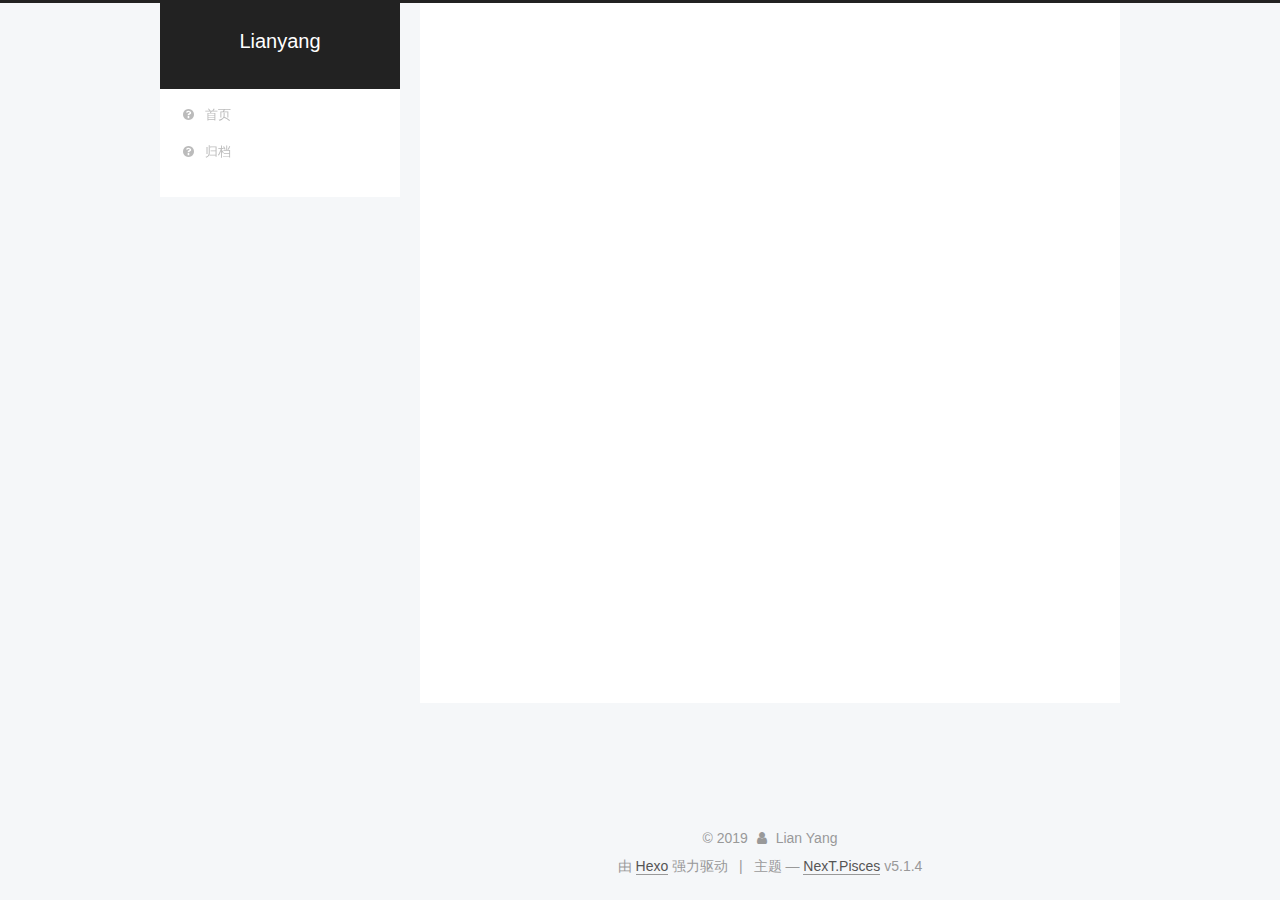
==== commit f85056a2: "Site updated: 2019-11-30 19:53:19" ====
--- a/archives/index.html
+++ b/archives/index.html
@@ -5,7 +5,7 @@
   
 
 
-<html class="theme-next muse use-motion" lang="en">
+<html class="theme-next pisces use-motion" lang="zh-Hans">
 <head>
   <meta charset="UTF-8"/>
 <meta http-equiv="X-UA-Compatible" content="IE=edge" />
@@ -79,11 +79,13 @@
 
 
 
+<meta name="description" content="个人静态网站,这里是一些学习的记录">
 <meta property="og:type" content="website">
-<meta property="og:title" content="Hexo">
-<meta property="og:url" content="http:&#x2F;&#x2F;yoursite.com&#x2F;archives&#x2F;index.html">
-<meta property="og:site_name" content="Hexo">
-<meta property="og:locale" content="en">
+<meta property="og:title" content="Lianyang">
+<meta property="og:url" content="http:&#x2F;&#x2F;oulianyang.cn&#x2F;archives&#x2F;index.html">
+<meta property="og:site_name" content="Lianyang">
+<meta property="og:description" content="个人静态网站,这里是一些学习的记录">
+<meta property="og:locale" content="zh-Hans">
 <meta name="twitter:card" content="summary">
 
 
@@ -92,7 +94,7 @@
   var NexT = window.NexT || {};
   var CONFIG = {
     root: '/',
-    scheme: 'Muse',
+    scheme: 'Pisces',
     version: '5.1.4',
     sidebar: {"position":"left","display":"post","offset":12,"b2t":false,"scrollpercent":false,"onmobile":false},
     fancybox: true,
@@ -100,7 +102,7 @@
     motion: {"enable":true,"async":false,"transition":{"post_block":"fadeIn","post_header":"slideDownIn","post_body":"slideDownIn","coll_header":"slideLeftIn","sidebar":"slideUpIn"}},
     duoshuo: {
       userId: '0',
-      author: 'Author'
+      author: '博主'
     },
     algolia: {
       applicationID: '',
@@ -114,13 +116,13 @@
 
 
 
-  <link rel="canonical" href="http://yoursite.com/archives/"/>
-
-
-
-
-
-  <title>Archive | Hexo</title>
+  <link rel="canonical" href="http://oulianyang.cn/archives/"/>
+
+
+
+
+
+  <title>归档 | Lianyang</title>
   
 
 
@@ -132,7 +134,7 @@
 
 </head>
 
-<body itemscope itemtype="http://schema.org/WebPage" lang="en">
+<body itemscope itemtype="http://schema.org/WebPage" lang="zh-Hans">
 
   
   
@@ -150,7 +152,7 @@
     <div class="custom-logo-site-title">
       <a href="/"  class="brand" rel="start">
         <span class="logo-line-before"><i></i></span>
-        <span class="site-title">Hexo</span>
+        <span class="site-title">Lianyang</span>
         <span class="logo-line-after"><i></i></span>
       </a>
     </div>
@@ -176,21 +178,21 @@
       
         
         <li class="menu-item menu-item-home">
-          <a href="/%20" rel="section">
-            
-              <i class="menu-item-icon fa fa-fw fa-home"></i> <br />
-            
-            Home
+          <a href="/" rel="section">
+            
+              <i class="menu-item-icon fa fa-fw fa-question-circle"></i> <br />
+            
+            首页
           </a>
         </li>
       
         
         <li class="menu-item menu-item-archives">
-          <a href="/archives/%20" rel="section">
-            
-              <i class="menu-item-icon fa fa-fw fa-archive"></i> <br />
-            
-            Archives
+          <a href="/archives/" rel="section">
+            
+              <i class="menu-item-icon fa fa-fw fa-question-circle"></i> <br />
+            
+            归档
           </a>
         </li>
       
@@ -226,7 +228,7 @@
         
           
         
-        Um..! 2 posts in total. Keep on posting.
+        嗯..! 目前共计 2 篇日志。 继续努力。
       </span>
 
       
@@ -252,7 +254,7 @@
         
             <a class="post-title-link" href="/2019/11/30/my-test/" itemprop="url">
               
-                <span itemprop="name">my_test</span>
+                <span itemprop="name">markdown 语法测试</span>
               
             </a>
         
@@ -350,8 +352,8 @@
         <div class="site-overview">
           <div class="site-author motion-element" itemprop="author" itemscope itemtype="http://schema.org/Person">
             
-              <p class="site-author-name" itemprop="name">John Doe</p>
-              <p class="site-description motion-element" itemprop="description"></p>
+              <p class="site-author-name" itemprop="name">Lian Yang</p>
+              <p class="site-description motion-element" itemprop="description">个人静态网站,这里是一些学习的记录</p>
           </div>
 
           <nav class="site-state motion-element">
@@ -359,10 +361,10 @@
             
               <div class="site-state-item site-state-posts">
               
-                <a href="/archives/%20%7C%7C%20archive">
+                <a href="/archives/">
               
                   <span class="site-state-item-count">2</span>
-                  <span class="site-state-item-name">posts</span>
+                  <span class="site-state-item-name">日志</span>
                 </a>
               </div>
             
@@ -406,13 +408,13 @@
   <span class="with-love">
     <i class="fa fa-user"></i>
   </span>
-  <span class="author" itemprop="copyrightHolder">John Doe</span>
+  <span class="author" itemprop="copyrightHolder">Lian Yang</span>
 
   
 </div>
 
 
-  <div class="powered-by">Powered by <a class="theme-link" target="_blank" href="https://hexo.io">Hexo</a></div>
+  <div class="powered-by">由 <a class="theme-link" target="_blank" href="https://hexo.io">Hexo</a> 强力驱动</div>
 
 
 
@@ -420,7 +422,7 @@
 
 
 
-  <div class="theme-info">Theme &mdash; <a class="theme-link" target="_blank" href="https://github.com/iissnan/hexo-theme-next">NexT.Muse</a> v5.1.4</div>
+  <div class="theme-info">主题 &mdash; <a class="theme-link" target="_blank" href="https://github.com/iissnan/hexo-theme-next">NexT.Pisces</a> v5.1.4</div>
 
 
 
@@ -520,6 +522,13 @@
   
   
 
+
+  <script type="text/javascript" src="/js/src/affix.js?v=5.1.4"></script>
+
+  <script type="text/javascript" src="/js/src/schemes/pisces.js?v=5.1.4"></script>
+
+
+
   
 
   
--- a/css/main.css
+++ b/css/main.css
@@ -189,7 +189,7 @@
   font-size: 14px;
   line-height: 2;
   color: #555;
-  background: #fff;
+  background: #f5f7f9;
 }
 @media (max-width: 767px) {
   body {
@@ -653,8 +653,8 @@
 @media (min-width: 992px) {
   .full-image.full-image.full-image.full-image {
     max-width: none;
-    width: 110%;
-    margin: 25px -5%;
+    width: 118%;
+    margin: 0 -9%;
   }
 }
 .blockquote-center,
@@ -940,11 +940,11 @@
   display: inline-block;
   padding: 0 20px;
   font-size: 14px;
-  color: #fff;
-  background: #222;
-  border: 2px solid #222;
+  color: #555;
+  background: #fff;
+  border: 2px solid #555;
   text-decoration: none;
-  border-radius: 0;
+  border-radius: 2px;
   transition-property: background-color;
   transition-duration: 0.2s;
   transition-timing-function: ease-in-out;
@@ -953,8 +953,8 @@
 }
 .btn:hover {
   border-color: #222;
-  color: #222;
-  background: #fff;
+  color: #fff;
+  background: #222;
 }
 .btn +.btn {
   margin: 0 0 8px 8px;
@@ -1066,7 +1066,7 @@
   width: 24px;
   background: #222;
   font-size: 12px;
-  opacity: 1;
+  opacity: 0.6;
   color: #fff;
   cursor: pointer;
   text-align: center;
@@ -1087,7 +1087,7 @@
   }
 }
 .back-to-top.back-to-top-on {
-  bottom: 19px;
+  bottom: 30px;
 }
 .header {
   background: transparent;
@@ -1136,7 +1136,7 @@
 .site-subtitle {
   margin-top: 10px;
   font-size: 13px;
-  color: #999;
+  color: #ddd;
 }
 .use-motion .brand {
   opacity: 0;
@@ -1209,7 +1209,8 @@
   transition-timing-function: ease-in-out;
   transition-delay: 0s;
 }
-.menu .menu-item a:hover {
+.menu .menu-item a:hover,
+.menu-item-active a {
   border-bottom-color: #222;
 }
 .menu .menu-item .fa {
@@ -1738,20 +1739,20 @@
   display: block;
   margin: 0 auto;
   padding: 2px;
-  max-width: 96px;
+  max-width: 120px;
   height: auto;
-  border: 2px solid #333;
+  border: 1px solid #eee;
 }
 .site-author-name {
-  margin: 5px 0 0;
+  margin: 0;
   text-align: center;
-  color: #f5f5f5;
-  font-weight: normal;
+  color: #222;
+  font-weight: 600;
 }
 .site-description {
-  margin-top: 5px;
+  margin-top: 0;
   text-align: center;
-  font-size: 14px;
+  font-size: 13px;
   color: #999;
 }
 .site-state {
@@ -1763,7 +1764,7 @@
 .site-state-item {
   display: inline-block;
   padding: 0 15px;
-  border-left: 1px solid #333;
+  border-left: 1px solid #eee;
 }
 .site-state-item:first-child {
   border-left: none;
@@ -1776,11 +1777,11 @@
   text-align: center;
   color: inherit;
   font-weight: 600;
-  font-size: 18px;
+  font-size: 16px;
 }
 .site-state-item-name {
   font-size: 13px;
-  color: inherit;
+  color: #999;
 }
 .feed-link {
   margin-top: 20px;
@@ -1822,7 +1823,7 @@
   width: 4px;
   height: 4px;
   border-radius: 50%;
-  background: #3c33ff;
+  background: #6fb54a;
 }
 .links-of-blogroll {
   font-size: 13px;
@@ -1860,7 +1861,7 @@
   color: #555;
 }
 .sidebar-nav li:hover {
-  color: #f5f5f5;
+  color: #fc6423;
 }
 .page-post-detail .sidebar-nav-toc {
   padding: 0 5px;
@@ -1869,11 +1870,11 @@
   margin-left: 10px;
 }
 .sidebar-nav .sidebar-nav-active {
-  color: #87daff;
-  border-bottom-color: #87daff;
+  color: #fc6423;
+  border-bottom-color: #fc6423;
 }
 .sidebar-nav .sidebar-nav-active:hover {
-  color: #87daff;
+  color: #fc6423;
 }
 .sidebar-panel {
   display: none;
@@ -1906,12 +1907,12 @@
   transition-timing-function: ease-in-out;
   transition-delay: 0s;
   transition-property: all;
-  color: #999;
-  border-bottom-color: #555;
+  color: #666;
+  border-bottom-color: #ccc;
 }
 .post-toc ol a:hover {
-  color: #ccc;
-  border-bottom-color: #ccc;
+  color: #000;
+  border-bottom-color: #000;
 }
 .post-toc .nav-item {
   overflow: hidden;
@@ -1933,14 +1934,14 @@
   display: block;
 }
 .post-toc .nav .active > a {
-  color: #87daff;
-  border-bottom-color: #87daff;
+  color: #fc6423;
+  border-bottom-color: #fc6423;
 }
 .post-toc .nav .active-current > a {
-  color: #87daff;
+  color: #fc6423;
 }
 .post-toc .nav .active-current > a:hover {
-  color: #87daff;
+  color: #fc6423;
 }
 .footer {
   font-size: 14px;
@@ -2345,6 +2346,16 @@
   transform: translate(-50%, -50%);
   color: #ccc;
 }
+@media (min-width: 768px) and (max-width: 991px) {
+  .busuanzi-count {
+    width: auto;
+  }
+}
+@media (max-width: 767px) {
+  .busuanzi-count {
+    width: auto;
+  }
+}
 .site-uv,
 .site-pv,
 .page-pv {
@@ -2580,83 +2591,403 @@
   }
 }
 .page-post-detail .sidebar-toggle-line {
-  background: #87daff;
+  background: #fc6423;
 }
 .page-post-detail .comments {
   overflow: hidden;
 }
-@media (max-width: 767px) {
-  .header-inner,
-  .container .main-inner,
+.header {
+  position: relative;
+  margin: 0 auto;
+  width: 960px;
+}
+@media (min-width: 768px) and (max-width: 991px) {
+  .header {
+    width: auto;
+  }
+}
+@media (max-width: 767px) {
+  .header {
+    width: auto;
+  }
+}
+.header-inner {
+  position: absolute;
+  top: 0;
+  overflow: hidden;
+  padding: 0;
+  width: 240px;
+  background: #fff;
+  box-shadow: initial;
+  border-radius: initial;
+}
+@media (min-width: 1600px) {
+  .container .header-inner {
+    width: 240px;
+  }
+}
+@media (min-width: 768px) and (max-width: 991px) {
+  .header-inner {
+    position: relative;
+    width: auto;
+    border-radius: initial;
+  }
+}
+@media (max-width: 767px) {
+  .header-inner {
+    position: relative;
+    width: auto;
+    border-radius: initial;
+  }
+}
+.main:before,
+.main:after {
+  content: " ";
+  display: table;
+}
+.main:after {
+  clear: both;
+}
+@media (min-width: 768px) and (max-width: 991px) {
+  .main {
+    padding-bottom: 100px;
+  }
+}
+@media (max-width: 767px) {
+  .main {
+    padding-bottom: 100px;
+  }
+}
+.container .main-inner {
+  width: 960px;
+}
+@media (min-width: 768px) and (max-width: 991px) {
+  .container .main-inner {
+    width: auto;
+  }
+}
+@media (max-width: 767px) {
+  .container .main-inner {
+    width: auto;
+  }
+}
+.content-wrap {
+  float: right;
+  box-sizing: border-box;
+  padding: 40px;
+  width: 700px;
+  background: #fff;
+  min-height: 700px;
+  box-shadow: initial;
+  border-radius: initial;
+}
+@media (min-width: 768px) and (max-width: 991px) {
+  .content-wrap {
+    width: 100%;
+    padding: 20px;
+    border-radius: initial;
+  }
+}
+@media (max-width: 767px) {
+  .content-wrap {
+    width: 100%;
+    padding: 20px;
+    min-height: auto;
+    border-radius: initial;
+  }
+}
+.sidebar {
+  position: static;
+  float: left;
+  margin-top: 300px;
+  width: 240px;
+  background: #f5f7f9;
+  box-shadow: none;
+}
+@media (min-width: 768px) and (max-width: 991px) {
+  .sidebar {
+    display: none;
+  }
+}
+@media (max-width: 767px) {
+  .sidebar {
+    display: none;
+  }
+}
+.sidebar-toggle {
+  display: none;
+}
+.footer-inner {
+  width: 960px;
+  padding-left: 260px;
+}
+@media (min-width: 768px) and (max-width: 991px) {
   .footer-inner {
     width: auto;
-  }
-}
-embed {
-  display: block;
-  margin: 0px auto 25px auto;
-}
-.custom-logo .site-meta-headline {
-  text-align: center;
-}
-.custom-logo .brand {
+    padding-left: 0 !important;
+    padding-right: 0 !important;
+  }
+}
+@media (max-width: 767px) {
+  .footer-inner {
+    width: auto;
+    padding-left: 0 !important;
+    padding-right: 0 !important;
+  }
+}
+.sidebar-position-right .header-inner {
+  right: 0;
+}
+.sidebar-position-right .content-wrap {
+  float: left;
+}
+.sidebar-position-right .sidebar {
+  float: right;
+}
+.sidebar-position-right .footer-inner {
+  padding-left: 0;
+  padding-right: 260px;
+}
+.site-brand-wrapper {
+  position: relative;
+}
+.site-meta {
+  padding: 20px 0;
+  color: #fff;
+  background: #222;
+}
+@media (min-width: 768px) and (max-width: 991px) {
+  .site-meta {
+    box-shadow: 0 0 16px rgba(0,0,0,0.5);
+  }
+}
+@media (max-width: 767px) {
+  .site-meta {
+    box-shadow: 0 0 16px rgba(0,0,0,0.5);
+  }
+}
+.brand {
+  padding: 0;
   background: none;
 }
-.custom-logo .site-title {
-  margin: 10px auto 0;
-  font-size: 24px;
-  color: #222;
-}
-.custom-logo .site-title a {
-  border: none;
-}
-.custom-logo-image {
-  margin: 0 auto;
-  padding: 5px;
-  max-width: 150px;
-  background: #fff;
-}
-@media (max-width: 767px) {
-  .site-nav {
-    position: absolute;
-    left: 0;
-    top: 52px;
-    margin: 0;
-    width: 100%;
-    padding: 0;
-    background: #fff;
-    border-bottom: 1px solid #ddd;
-    z-index: 1030;
-  }
-}
-@media (max-width: 767px) {
-  .menu {
-    text-align: left;
-  }
-}
-@media (max-width: 767px) {
-  .menu .menu-item {
-    display: block;
-    margin: 0 10px;
-    vertical-align: top;
-  }
-}
-@media (max-width: 767px) {
-  .menu .menu-item br {
-    display: none;
-  }
-}
-@media (max-width: 767px) {
-  .menu .menu-item a {
-    padding: 5px 10px;
-  }
-}
-.menu .menu-item .fa {
-  margin-right: 0;
+.brand:hover {
+  color: #fff;
+}
+.site-subtitle {
+  margin: 10px 10px 0;
+  font-weight: initial;
 }
 .site-search form {
   display: none;
 }
+.site-nav {
+  border-top: none;
+}
+@media (min-width: 768px) and (max-width: 991px) {
+  .site-nav {
+    display: none !important;
+  }
+}
+@media (min-width: 768px) and (max-width: 991px) {
+  .site-nav-on {
+    display: block !important;
+  }
+}
+.menu .menu-item {
+  display: block;
+  margin: 0;
+}
+.menu .menu-item a {
+  position: relative;
+  box-sizing: border-box;
+  padding: 5px 20px;
+  text-align: left;
+  line-height: inherit;
+  transition-property: background-color;
+  transition-duration: 0.2s;
+  transition-timing-function: ease-in-out;
+  transition-delay: 0s;
+}
+.menu .menu-item a:hover,
+.menu-item-active a {
+  background: #f9f9f9;
+  border-bottom-color: #fff;
+}
+.menu .menu-item br {
+  display: none;
+}
+.menu-item-active a:after {
+  content: " ";
+  position: absolute;
+  top: 50%;
+  margin-top: -3px;
+  right: 15px;
+  width: 6px;
+  height: 6px;
+  border-radius: 50%;
+  background-color: #bbb;
+}
+.btn-bar {
+  background-color: #fff;
+}
+.site-nav-toggle {
+  left: 20px;
+  top: 50%;
+  -webkit-transform: translateY(-50%);
+  -webkit-transform: translateY(-50%);
+  -moz-transform: translateY(-50%);
+  -ms-transform: translateY(-50%);
+  -o-transform: translateY(-50%);
+  transform: translateY(-50%);
+}
+@media (min-width: 768px) and (max-width: 991px) {
+  .site-nav-toggle {
+    display: block;
+  }
+}
+.use-motion .sidebar .motion-element {
+  opacity: 1;
+}
+.sidebar {
+  margin-left: -100%;
+  right: auto;
+  bottom: auto;
+  -webkit-transform: none;
+}
+.sidebar-inner {
+  box-sizing: border-box;
+  width: 240px;
+  color: #555;
+  background: #fff;
+  box-shadow: initial;
+  border-radius: initial;
+  opacity: 0;
+}
+.sidebar-inner.affix {
+  position: fixed;
+  top: 12px;
+}
+.sidebar-inner.affix-bottom {
+  position: absolute;
+}
+.site-overview {
+  text-align: left;
+}
+.site-author:before,
+.site-author:after {
+  content: " ";
+  display: table;
+}
+.site-author:after {
+  clear: both;
+}
+.sidebar a {
+  color: #555;
+}
+.sidebar a:hover {
+  color: #222;
+}
+.site-state-item {
+  padding: 0 10px;
+}
+.links-of-author-item a:before {
+  display: none;
+}
+.links-of-author-item a {
+  border-bottom: none;
+  text-decoration: underline;
+}
+.feed-link {
+  border-top: 1px dotted #ccc;
+  border-bottom: 1px dotted #ccc;
+  text-align: center;
+}
+.feed-link a {
+  display: block;
+  color: #fc6423;
+  border: none;
+}
+.feed-link a:hover {
+  background: none;
+  color: #e34603;
+}
+.feed-link a:hover i {
+  color: #e34603;
+}
+.links-of-author {
+  display: flex;
+  flex-wrap: wrap;
+  justify-content: center;
+}
+.links-of-author-item {
+  margin: 5px 0 0;
+  width: 50%;
+}
+.links-of-author-item a {
+  max-width: 216px;
+  box-sizing: border-box;
+  display: inline-block;
+  margin-right: 0;
+  margin-bottom: 0;
+  padding: 0 5px;
+  overflow: hidden;
+  white-space: nowrap;
+  text-overflow: ellipsis;
+}
+.links-of-author-item a {
+  display: block;
+  text-decoration: none;
+}
+.links-of-author-item a:hover {
+  border-radius: 4px;
+  background: #eee;
+}
+.links-of-author-item .fa {
+  margin-right: 2px;
+  font-size: 16px;
+}
+.links-of-author-item .fa-globe {
+  font-size: 15px;
+}
+.links-of-blogroll {
+  text-align: center;
+  margin-top: 20px;
+  padding: 3px 0 0;
+  border-top: 1px dotted #ccc;
+}
+.links-of-blogroll-title {
+  margin-top: 0;
+}
+.links-of-blogroll-item {
+  padding: 0;
+}
+.links-of-blogroll-inline:before,
+.links-of-blogroll-inline:after {
+  content: " ";
+  display: table;
+}
+.links-of-blogroll-inline:after {
+  clear: both;
+}
 .links-of-blogroll-inline .links-of-blogroll-item {
-  display: inline-block;
-}
+  margin: 5px 0 0;
+  width: 50%;
+  display: inline-block;
+  width: unset;
+}
+.links-of-blogroll-inline .links-of-blogroll-item a {
+  max-width: 216px;
+  box-sizing: border-box;
+  display: inline-block;
+  margin-right: 0;
+  margin-bottom: 0;
+  padding: 0 5px;
+  overflow: hidden;
+  white-space: nowrap;
+  text-overflow: ellipsis;
+}
+@media (max-width: 767px) {
+  .post-body {
+    text-align: justify;
+  }
+}
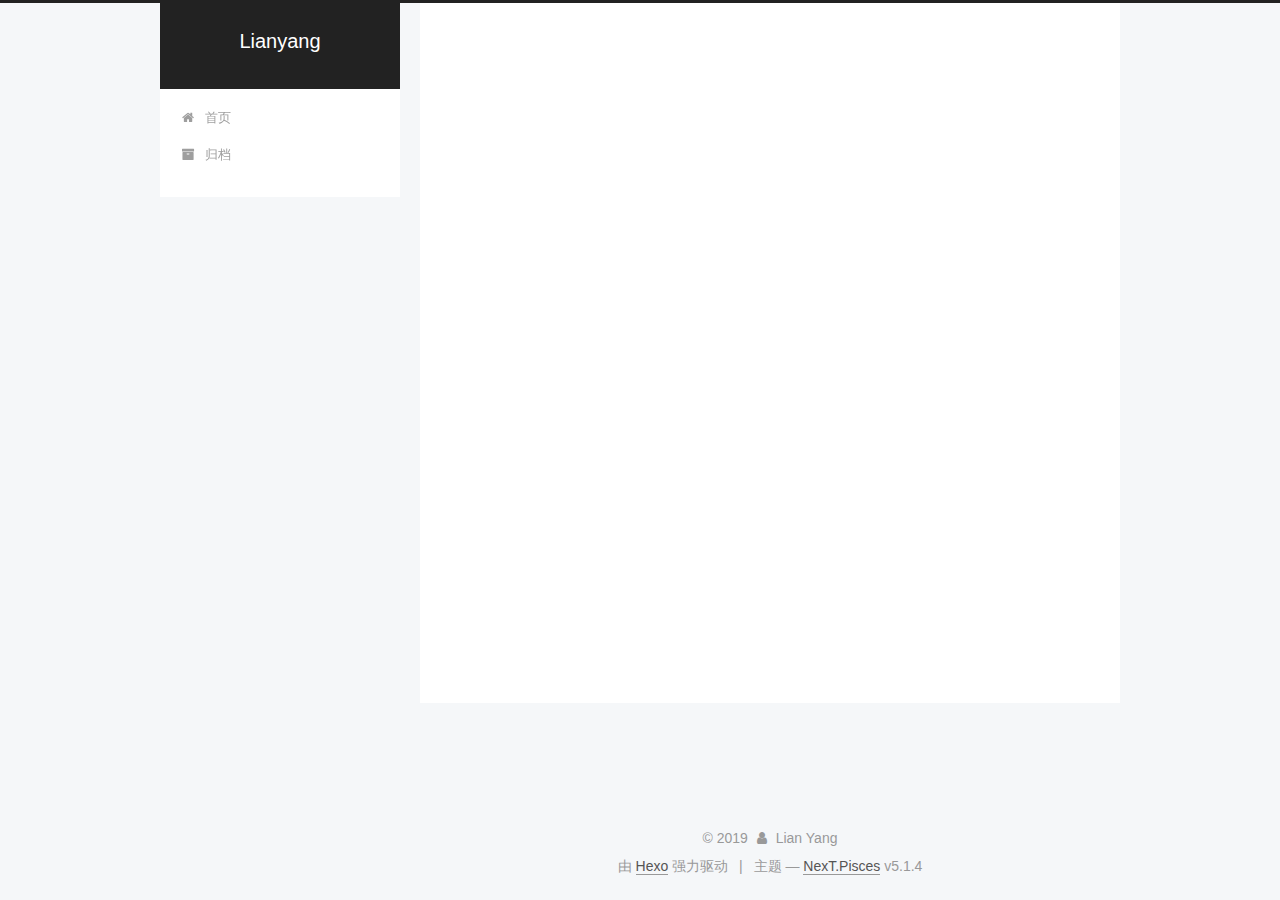
==== commit d061773a: "Site updated: 2019-12-01 16:49:28" ====
--- a/archives/index.html
+++ b/archives/index.html
@@ -180,7 +180,7 @@
         <li class="menu-item menu-item-home">
           <a href="/" rel="section">
             
-              <i class="menu-item-icon fa fa-fw fa-question-circle"></i> <br />
+              <i class="menu-item-icon fa fa-fw fa-home"></i> <br />
             
             首页
           </a>
@@ -190,7 +190,7 @@
         <li class="menu-item menu-item-archives">
           <a href="/archives/" rel="section">
             
-              <i class="menu-item-icon fa fa-fw fa-question-circle"></i> <br />
+              <i class="menu-item-icon fa fa-fw fa-archive"></i> <br />
             
             归档
           </a>
@@ -228,7 +228,7 @@
         
           
         
-        嗯..! 目前共计 2 篇日志。 继续努力。
+        嗯..! 目前共计 3 篇日志。 继续努力。
       </span>
 
       
@@ -252,7 +252,44 @@
 
       <h2 class="post-title">
         
-            <a class="post-title-link" href="/2019/11/30/my-test/" itemprop="url">
+            <a class="post-title-link" href="/2019/12/01/hexo-%E5%AF%BC%E8%88%AA%E5%9B%BE%E6%A0%87%E5%BC%82%E5%B8%B8/" itemprop="url">
+              
+                <span itemprop="name">hexo_导航图标异常</span>
+              
+            </a>
+        
+      </h2>
+
+      <div class="post-meta">
+        <time class="post-time" itemprop="dateCreated"
+              datetime="2019-12-01T11:30:19+08:00"
+              content="2019-12-01" >
+          12-01
+        </time>
+      </div>
+
+    </header>
+  </article>
+
+
+
+      
+
+        
+        
+        
+
+        
+        
+
+        
+
+  <article class="post post-type-normal" itemscope itemtype="http://schema.org/Article">
+    <header class="post-header">
+
+      <h2 class="post-title">
+        
+            <a class="post-title-link" href="/2019/11/30/markdown%E8%AF%AD%E6%B3%95%E8%AE%B0%E5%BD%95/" itemprop="url">
               
                 <span itemprop="name">markdown 语法测试</span>
               
@@ -361,9 +398,9 @@
             
               <div class="site-state-item site-state-posts">
               
-                <a href="/archives/">
-              
-                  <span class="site-state-item-count">2</span>
+                <a href="/archives/%7C%7Carchive">
+              
+                  <span class="site-state-item-count">3</span>
                   <span class="site-state-item-name">日志</span>
                 </a>
               </div>
--- a/css/main.css
+++ b/css/main.css
@@ -1823,7 +1823,7 @@
   width: 4px;
   height: 4px;
   border-radius: 50%;
-  background: #6fb54a;
+  background: #3801cc;
 }
 .links-of-blogroll {
   font-size: 13px;
